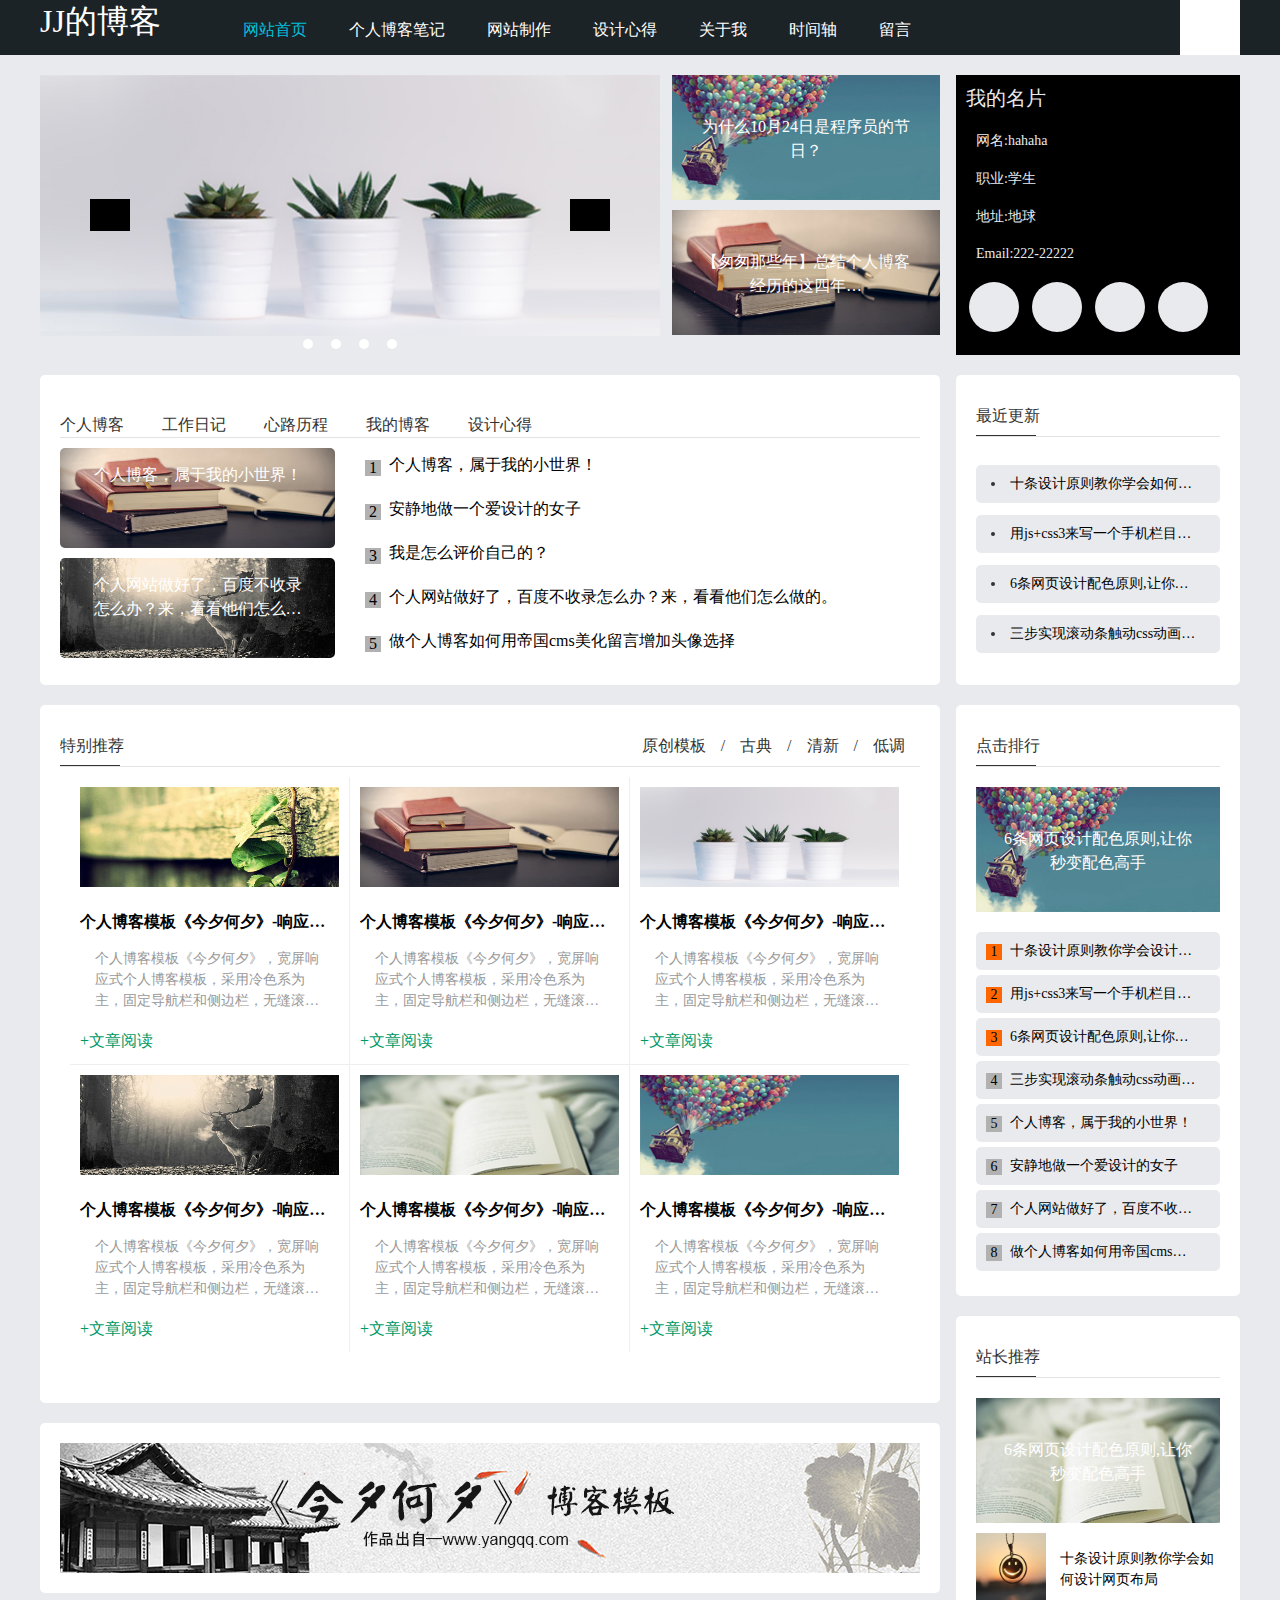
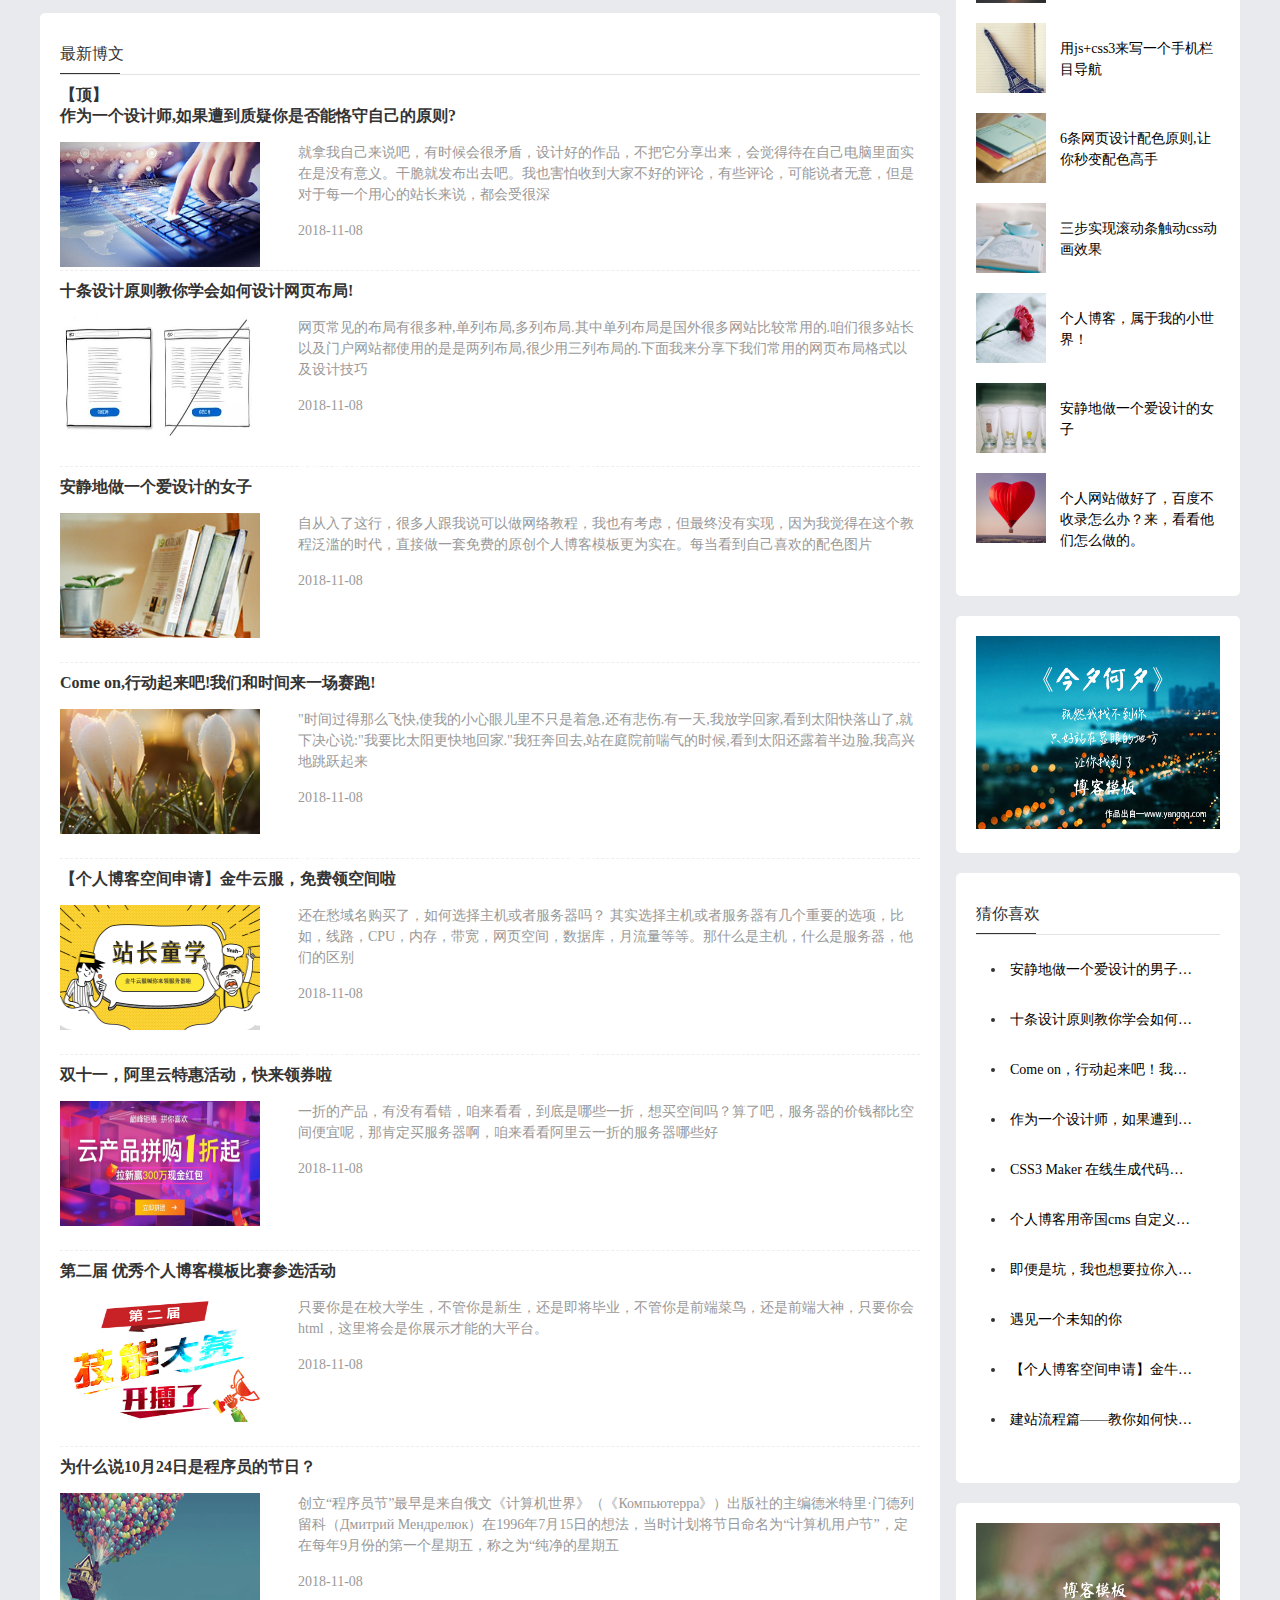
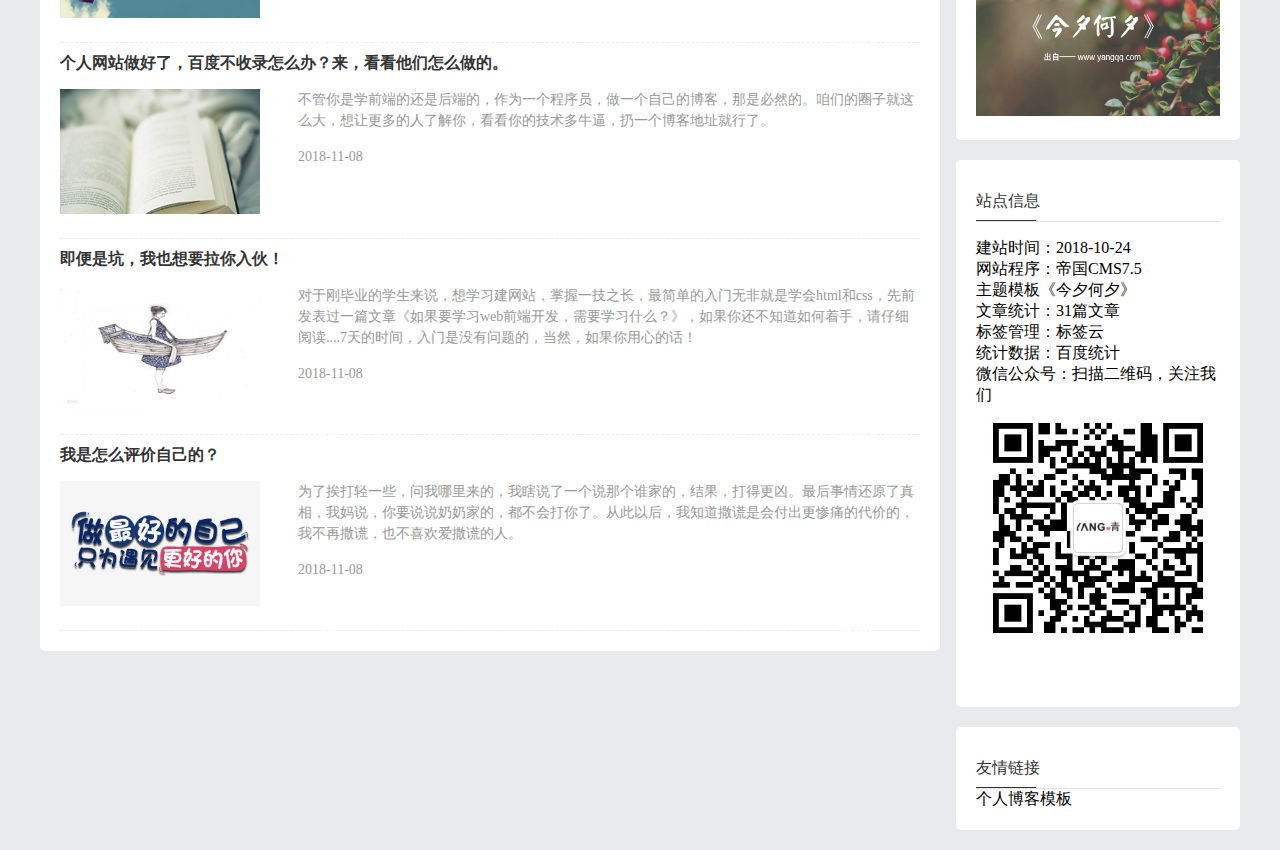
==== index.html @ 73eef1da "1" ====
<!DOCTYPE html>
<html lang="en">
<head>
    <meta charset="UTF-8">
    <title>个人博客</title>
    <link rel="stylesheet" href="./css/index.css">
</head>
<body>
<div class="header">
  <div class="headerBox">
      <h1 >JJ的博客</h1>
      <ul class="nav">
          <li><a href="" style="color:#00c1de">网站首页</a>
              <a href="">个人博客笔记</a>
              <a href="">网站制作</a>
              <a href="">设计心得</a>
              <a href="">关于我</a>
              <a href="">时间轴</a>
              <a href="">留言</a>
          </li>
      </ul>
      <div class="search"></div>
  </div>
</div>
<div class="banner">
    <div class="bannerLeft">
        <ul>
            <li><a href="">
                <img src="./image/3.jpg" alt=""></a></li>
            <div class="btnLeft"></div>
            <div class="btnRight"></div>
            <div class="btnList">
                <ul>
                <li></li>
                <li></li>
                <li></li>
                <li></li>
                </ul>
            </div>
        </ul>
    </div>
    <ul class="bannerMid">
        <li><a href="">
            <img src="./image/h1.jpg" alt="">
            <p>为什么10月24日是程序员的节日？</p>
        </a></li>
        <li><a href="">
            <img src="./image/2.jpg" alt="">
            <p>【匆匆那些年】总结个人博客经历的这四年…</p>
        </a></li>
    </ul>
    <div class="bannerRight">
        <h1>我的名片</h1>
        <p>网名:hahaha</p>
        <p>职业:学生</p>
        <p>地址:地球</p>
        <p>Email:222-22222</p>
        <ul class="bannerList">
            <li><a href="" class="button"></a></li>
            <li><a href="" class="button"></a></li>
            <li><a href="" class="button"></a></li>
            <li><a href="" class="button"></a></li>
        </ul>
    </div>
</div>
<div class="diary">
    <div class="diaryLeft">
        <ul class="diaryList">
        <li><a >个人博客</a></li>
        <li><a >工作日记</a></li>
        <li><a >心路历程</a></li>
        <li><a >我的博客</a></li>
        <li><a >设计心得</a></li>
        </ul>
        <div class="diaryTab">
            <ul class="tabImage">
                <li>
                    <a href>
                        <img src="./image/2.jpg" alt="">
                        <p>个人博客，属于我的小世界！</p>
                    </a>
                </li>
                <li>
                    <a href=>
                        <img src="./image/4.jpg" alt="">
                        <p>个人网站做好了，百度不收录怎么办？来，看看他们怎么做的</p>
                    </a>
                </li>
            </ul>
            <ul class="tabList">
                <li>个人博客，属于我的小世界！</li>
                <li>安静地做一个爱设计的女子</li>
                <li>我是怎么评价自己的？</li>
                <li>个人网站做好了，百度不收录怎么办？来，看看他们怎么做的。</li>
                <li>做个人博客如何用帝国cms美化留言增加头像选择</li>
            </ul>
        </div>
    </div>
    <div class="slide">
        <div class="title">最近更新</div>
        <div class="update">
            <ul class="updateList">
                <li>十条设计原则教你学会如何设计网页布局!</li>
                <li>用js+css3来写一个手机栏目导航</li>
                <li>6条网页设计配色原则,让你秒变配色高手</li>
                <li>三步实现滚动条触动css动画效果</li>
            </ul>
        </div>
    </div>
</div>
<div class="main">
    <div class="mainLeft">
        <div class="recommend">
            <div class="title">特别推荐
                <ul class="recommendTitle">
                    <li>原创模板</li><li>/</li>
                    <li>古典</li><li>/</li>
                    <li>清新</li><li>/</li>
                    <li>低调</li>
                </ul>
            </div>
            <ul class="recommendList">
                <li class="recommendThumb">
                    <a href=""><img src="./image/1.jpg" alt=""></a>
                    <h2>个人博客模板《今夕何夕》-响应式个人得得得得得得得得得</h2>
                    <p>个人博客模板《今夕何夕》，宽屏响应式个人博客模板，采用冷色系为主，固定导航栏和侧边栏，无缝滚动图片得得得得得得得得得得得得得得得得得得</p>
                    <a class="recommendRead">文章阅读</a>
                </li>
                <li class="recommendThumb">
                    <a href=""><img src="./image/2.jpg" alt=""></a>
                    <h2>个人博客模板《今夕何夕》-响应式个人得得得得得得得得得</h2>
                    <p>个人博客模板《今夕何夕》，宽屏响应式个人博客模板，采用冷色系为主，固定导航栏和侧边栏，无缝滚动图片得得得得得得得得得得得得得得得得得得</p>
                    <a class="recommendRead">文章阅读</a>
                </li>
                <li class="recommendThumb">
                    <a href=""><img src="./image/3.jpg" alt=""></a>
                    <h2>个人博客模板《今夕何夕》-响应式个人得得得得得得得得得</h2>
                    <p>个人博客模板《今夕何夕》，宽屏响应式个人博客模板，采用冷色系为主，固定导航栏和侧边栏，无缝滚动图片得得得得得得得得得得得得得得得得得得</p>
                    <a class="recommendRead">文章阅读</a>
                </li>
                <li class="recommendThumb">
                    <a href=""><img src="./image/4.jpg" alt=""></a>
                    <h2>个人博客模板《今夕何夕》-响应式个人得得得得得得得得得</h2>
                    <p>个人博客模板《今夕何夕》，宽屏响应式个人博客模板，采用冷色系为主，固定导航栏和侧边栏，无缝滚动图片得得得得得得得得得得得得得得得得得得</p>
                    <a class="recommendRead">文章阅读</a>
                </li>
                <li class="recommendThumb">
                    <a href=""><img src="./image/h2.jpg" alt=""></a>
                    <h2>个人博客模板《今夕何夕》-响应式个人得得得得得得得得得</h2>
                    <p>个人博客模板《今夕何夕》，宽屏响应式个人博客模板，采用冷色系为主，固定导航栏和侧边栏，无缝滚动图片得得得得得得得得得得得得得得得得得得</p>
                    <a class="recommendRead">文章阅读</a>
                </li>
                <li class="recommendThumb">
                    <a href=""><img src="./image/h1.jpg" alt=""></a>
                    <h2>个人博客模板《今夕何夕》-响应式个人得得得得得得得得得</h2>
                    <p>个人博客模板《今夕何夕》，宽屏响应式个人博客模板，采用冷色系为主，固定导航栏和侧边栏，无缝滚动图片得得得得得得得得得得得得得得得得得得</p>
                    <a class="recommendRead">文章阅读</a>
                </li>
            </ul>
        </div>
        <div class="mainMid">
            <a href><img src="./image/longad.jpg" alt=""></a>
        </div>
        <div class="whiteblog">
            <div class="title">最新博文</div>
            <ul class="blogList">
                <li class="blogBox">
                    <h2>
                        <b color="red">【顶】</b><p>作为一个设计师,如果遭到质疑你是否能恪守自己的原则?</p>
                    </h2>
                    <div class="blogContent">
                        <a href=""><img src="./image/01.jpg" alt=""></a>
                        <div>
                            <p>就拿我自己来说吧，有时候会很矛盾，设计好的作品，不把它分享出来，会觉得待在自己电脑里面实在是没有意义。干脆就发布出去吧。我也害怕收到大家不好的评论，有些评论，可能说者无意，但是对于每一个用心的站长来说，都会受很深 </p>
                            <div class="blogDate">
                                <p>2018-11-08</p>
                                <a href="">设计心得</a>
                                <a href="">阅读更多</a>
                            </div>
                        </div>
                    </div>
                </li>
                <li class="blogBox">
                    <h2>十条设计原则教你学会如何设计网页布局!</h2>
                    <div class="blogContent">
                        <a href=""><img src="./image/02.jpg" alt=""></a>
                        <div>
                            <p>网页常见的布局有很多种,单列布局,多列布局.其中单列布局是国外很多网站比较常用的.咱们很多站长以及门户网站都使用的是是两列布局,很少用三列布局的.下面我来分享下我们常用的网页布局格式以及设计技巧 </p>
                            <div class="blogDate">
                                <p>2018-11-08</p>
                                <a href="">设计心得</a>
                                <a href="">阅读更多</a>
                            </div>
                        </div>
                    </div>
                </li>
                <li class="blogBox">
                    <h2>安静地做一个爱设计的女子</h2>
                    <div class="blogContent">
                        <a href=""><img src="./image/03.jpg" alt=""></a>
                        <div>
                            <p>自从入了这行，很多人跟我说可以做网络教程，我也有考虑，但最终没有实现，因为我觉得在这个教程泛滥的时代，直接做一套免费的原创个人博客模板更为实在。每当看到自己喜欢的配色图片 </p>
                            <div class="blogDate">
                                <p>2018-11-08</p>
                                <a href="">设计心得</a>
                                <a href="">阅读更多</a>
                            </div>
                        </div>
                    </div>
                </li>
                <li class="blogBox">
                    <h2>Come on,行动起来吧!我们和时间来一场赛跑!</h2>
                    <div class="blogContent">
                        <a href=""><img src="./image/04.jpg" alt=""></a>
                        <div>
                            <p>"时间过得那么飞快,使我的小心眼儿里不只是着急,还有悲伤.有一天,我放学回家,看到太阳快落山了,就下决心说:"我要比太阳更快地回家."我狂奔回去,站在庭院前喘气的时候,看到太阳还露着半边脸,我高兴地跳跃起来 </p>
                            <div class="blogDate">
                                <p>2018-11-08</p>
                                <a href="">设计心得</a>
                                <a href="">阅读更多</a>
                            </div>
                        </div>
                    </div>
                </li>
                <li class="blogBox">
                    <h2>【个人博客空间申请】金牛云服，免费领空间啦</h2>
                    <div class="blogContent">
                        <a href=""><img src="./image/05.png" alt=""></a>
                        <div>
                            <p>还在愁域名购买了，如何选择主机或者服务器吗？
                                其实选择主机或者服务器有几个重要的选项，比如，线路，CPU，内存，带宽，网页空间，数据库，月流量等等。那什么是主机，什么是服务器，他们的区别 </p>
                            <div class="blogDate">
                                <p>2018-11-08</p>
                                <a href="">设计心得</a>
                                <a href="">阅读更多</a>
                            </div>
                        </div>
                    </div>
                </li>
                <li class="blogBox">
                    <h2>双十一，阿里云特惠活动，快来领券啦</h2>
                    <div class="blogContent">
                        <a href=""><img src="./image/06.png" alt=""></a>
                        <div>
                            <p>一折的产品，有没有看错，咱来看看，到底是哪些一折，想买空间吗？算了吧，服务器的价钱都比空间便宜呢，那肯定买服务器啊，咱来看看阿里云一折的服务器哪些好 </p>
                            <div class="blogDate">
                                <p>2018-11-08</p>
                                <a href="">设计心得</a>
                                <a href="">阅读更多</a>
                            </div>
                        </div>
                    </div>
                </li>
                <li class="blogBox">
                    <h2>第二届 优秀个人博客模板比赛参选活动</h2>
                    <div class="blogContent">
                        <a href=""><img src="./image/07.jpg" alt=""></a>
                        <div>
                            <p>只要你是在校大学生，不管你是新生，还是即将毕业，不管你是前端菜鸟，还是前端大神，只要你会html，这里将会是你展示才能的大平台。 </p>
                            <div class="blogDate">
                                <p>2018-11-08</p>
                                <a href class="xinde">设计心得</a>
                                <a href class="yuedu">阅读更多</a>
                            </div>
                        </div>
                    </div>
                </li>
                <li class="blogBox">
                    <h2>为什么说10月24日是程序员的节日？</h2>
                    <div class="blogContent">
                        <a href=""><img src="./image/h1.jpg" alt=""></a>
                        <div>
                            <p>创立“程序员节”最早是来自俄文《计算机世界》（《Компьютерра》）出版社的主编德米特里·门德列留科（Дмитрий Мендрелюк）在1996年7月15日的想法，当时计划将节日命名为“计算机用户节”，定在每年9月份的第一个星期五，称之为“纯净的星期五  </p>
                            <div class="blogDate">
                                <p>2018-11-08</p>
                                <a href class="xinde">设计心得</a>
                                <a href class="yuedu">阅读更多</a>
                            </div>
                        </div>
                    </div>
                </li>
                <li class="blogBox">
                    <h2>个人网站做好了，百度不收录怎么办？来，看看他们怎么做的。</h2>
                    <div class="blogContent">
                        <a href=""><img src="./image/h2.jpg" alt=""></a>
                        <div>
                            <p>不管你是学前端的还是后端的，作为一个程序员，做一个自己的博客，那是必然的。咱们的圈子就这么大，想让更多的人了解你，看看你的技术多牛逼，扔一个博客地址就行了。</p>
                            <div class="blogDate">
                                <p>2018-11-08</p>
                                <a href class="xinde">设计心得</a>
                                <a href class="yuedu">阅读更多</a>
                            </div>
                        </div>
                    </div>
                </li>
                <li class="blogBox">
                    <h2>即便是坑，我也想要拉你入伙！</h2>
                    <div class="blogContent">
                        <a href=""><img src="./image/08.jpg" alt=""></a>
                        <div>
                            <p>对于刚毕业的学生来说，想学习建网站，掌握一技之长，最简单的入门无非就是学会html和css，先前发表过一篇文章《如果要学习web前端开发，需要学习什么？》，如果你还不知道如何着手，请仔细阅读....7天的时间，入门是没有问题的，当然，如果你用心的话！ </p>
                            <div class="blogDate">
                                <p>2018-11-08</p>
                                <a href class="xinde">设计心得</a>
                                <a href class="yuedu">阅读更多</a>
                            </div>
                        </div>
                    </div>
                </li>
                <li class="blogBox">
                    <h2>我是怎么评价自己的？</h2>
                    <div class="blogContent">
                        <a href=""><img src="./image/09.jpg" alt=""></a>
                        <div>
                            <p>为了挨打轻一些，问我哪里来的，我瞎说了一个说那个谁家的，结果，打得更凶。最后事情还原了真相，我妈说，你要说说奶奶家的，都不会打你了。从此以后，我知道撒谎是会付出更惨痛的代价的，我不再撒谎，也不喜欢爱撒谎的人。</p>
                            <div class="blogDate">
                                <p>2018-11-08</p>
                                <a href class="xinde">设计心得</a>
                                <a href class="yuedu">阅读更多</a>
                            </div>
                        </div>
                    </div>
                </li>
            </ul>
        </div>
    </div>
    <div class ="mainRight">
        <div class="slide">
            <div class="title">点击排行</div>
            <div class="paihang">
                <a href>
                    <img src="./image/h1.jpg" alt="">
                    <p>6条网页设计配色原则,让你秒变配色高手</p>
                </a>
                <ul class="paihangList">
                    <li>十条设计原则教你学会设计网页</li>
                    <li>用js+css3来写一个手机栏目导航</li>
                    <li>6条网页设计配色原则,让你秒变配色高手</li>
                    <li>三步实现滚动条触动css动画效果</li>
                    <li>个人博客，属于我的小世界！</li>
                    <li>安静地做一个爱设计的女子</li>
                    <li>个人网站做好了，百度不收录怎么办？来，看看他们怎么做的。</li>
                    <li>做个人博客如何用帝国cms美化留言增加头像选择</li>
                </ul>
            </div>
        </div>
        <div class="slide">
            <div class="title">站长推荐</div>
            <div class="tuijian">
                <a href>
                    <img src="./image/h2.jpg" alt="">
                    <p>6条网页设计配色原则,让你秒变配色高手</p>
                </a>
                <ul class="tuijianList" >
                    <li>
                        <a href><img src="./image/text01.jpg" alt=""></a>
                        <p>十条设计原则教你学会如何设计网页布局</p>
                    </li>
                    <li>
                        <a href=""><img src="./image/text02.jpg" alt=""></a>
                        <p>用js+css3来写一个手机栏目导航</p>
                    </li>
                    <li>
                        <a href><img src="./image/text03.jpg" alt=""></a>
                        <p>6条网页设计配色原则,让你秒变配色高手</p>
                    </li>
                    <li>
                        <a href><img src="./image/text04.jpg" alt=""></a>
                        <p>三步实现滚动条触动css动画效果</p>
                    </li>
                    <li>
                        <a href><img src="./image/text05.jpg" alt=""></a>
                        <p>个人博客，属于我的小世界！</p>
                    </li>
                    <li>
                        <a href><img src="./image/text06.jpg" alt=""></a>
                        <p>安静地做一个爱设计的女子</p>
                    </li>
                    <li>
                        <a href><img src="./image/text07.jpg" alt=""></a>
                        <p>个人网站做好了，百度不收录怎么办？来，看看他们怎么做的。</p>
                    </li>
                </ul>
            </div>
        </div>
        <div class="slide">
            <div class="picture1">
                <a href=""><img src="./image/ad.jpg" alt=""></a>
            </div>
        </div>
        <div class="slide">
            <div class="title">猜你喜欢</div>
            <div class="like">
                <ul class="likeList" >
                    <li><a href>安静地做一个爱设计的男子</a></li>
                    <li><a href>十条设计原则教你学会如何设计网页布局！</a></li>
                    <li><a href>Come on，行动起来吧！我们和时间来一场赛跑！</a></li>
                    <li><a href>作为一个设计师，如果遭到质疑你是否能恪守自己的原则？</a></li>
                    <li><a href>CSS3 Maker 在线生成代码</a></li>
                    <li><a href>个人博客用帝国cms 自定义页面 灵动标签调用网站所有信息</a></li>
                    <li><a href>即便是坑，我也想要拉你入伙！</a></li>
                    <li><a href>遇见一个未知的你</a></li>
                    <li><a href>【个人博客空间申请】金牛云服，免费领空间啦</a></li>
                    <li><a href>建站流程篇——教你如何快速学会做网站</a></li>
                </ul>
            </div>
        </div>
        <div class="slide">
            <div class="picture2">
                <a href=""><img src="./image/ad02.jpg" alt=""></a>
            </div>
        </div>
        <div class="slide">
            <div class="title">站点信息</div>
            <div class="message">
                <ul class="messageList" >
                    <li>建站时间：2018-10-24</li>
                    <li>网站程序：帝国CMS7.5</li>
                    <li>主题模板《今夕何夕》</li>
                    <li>文章统计：31篇文章</li>
                    <li>标签管理：标签云</li>
                    <li>统计数据：百度统计</li>
                    <li>微信公众号：扫描二维码，关注我们</li>
                </ul>
                <a href=""><img src="./image/wxgzh.jpg" alt=""></a>
            </div>
        </div>
        <div class="slide">
            <div class="title">友情链接</div>
            <div class="link">
                <p>个人博客模板</p>
            </div>
        </div>
        <div style="clear: both"></div>
    </div>
</div>
</body>
</html>
---- css/index.css ----
*{
    margin: 0;
    padding: 0;
    list-style: none;
}
body{
    background: #e9eaed;
    font-family: 微软雅黑;
    font-size: 16px;
}
a{
    text-decoration: none;
    margin-right: 38px;
    line-height: 60px;;
    color: #ffffff;
}
img{
    width: 100%;
    height: 100%;
}
.header{
    width: 100%;
    height: 55px;
    background: #1c2327;
}
.headerBox{
    width: 1200px;
    height: 100%;
    margin: 0 auto;
}
.headerBox h1{
    height: 100%;
    float: left;
    margin-right: 82px;
    font-weight: normal;
    color: #ffffff;

}
.headerBox .nav{
    height: 100%;
    float: left;
}
.nav li{
    height: 100%;
    float: left;
}
.nav li a:hover{
    color: #00c1de;
}
.headerBox .search{
    width: 60px;
    height: 100%;
    background: #ffffff;
    float: right;
}
/*header*/
.banner{
    width:1200px ;
    height: 280px;
    margin: 20px auto;
    border-radius: 5px;
}
.banner .bannerLeft{
    width: 620px;
    height: 100%;
    margin-right: 12px;
    float: left;
    position: relative;
}
.bannerLeft li{
    width: 100%;
    height: 100%;
}
.bannerLeft li a{
    width: 100%;
    height: 100%;
    display: block;
}
.btnLeft , .btnRight{
    width: 40px;
    height: 32px;
    position: absolute;
    top: 50%;
    margin-top: -16px;
    coursor:pointer;
    background: black;
}
.btnRight{
    right:50px;
}
.btnLeft{
    left: 50px;
}
.btnList{
    width: 100%;
    height: 26px;
    position: absolute;
    line-height: 40px;
    bottom: 5px;
    text-align: center;
    z-index: 4;
}
.btnList li{
    display: inline-block;
    width: 10px;
    height: 10px;
    border-radius: 10px;
    margin: 0 7px;
    background: white;
    cursor: pointer;
    text-indent: -9999px;
}
.banner .bannerMid{
    height: 100%;
    margin-right: 16px;
    float: left;
    position: relative;
}
.bannerMid li {
    width: 268px;
    height: 125px;
    background: #ffffff;
    margin-bottom: 10px;
}
.bannerMid li a{
    width: 100%;
    height: 125px;
    display: block;
    position: absolute;
    overflow: hidden;
}
.bannerMid  li a:hover img{
    transform: scale(1.2,1.2);
}
.bannerMid li a img{
    trandition:transform .2s liner;
}
.bannerMid li p{
    width: 80%;
    height: 48px;
    font-size: 16px;
    line-height: 1.5;
    display: -webkit-box;
    -webkit-box-orient: vertical;
    -webkit-line-clamp:2;
    overflow: hidden;
    text-align: center;
    position: relative;
    left: 0;
    right: 0;
    top: -110px;
    bottom: 0;
    margin:auto ;
}
.banner .bannerRight{
    width: 284px;
    height: 100%;
    background: black;
    float: right;
}
.bannerRight h1{
    color: #e9eaed;
    margin: 10px 10px;
    font-size: 20px;
    font-weight: normal;
}
.bannerRight p{
    color: #e9eaed;
    font-size: 14px;
    margin:20px;
}
.bannerRight .bannerList{
    width: 100%;
    height: 50px;
}
.bannerList li{
    width: 50px;
    height: 50px;
    border-radius: 50%;
    float: left;
    background: #e9eaed;
    margin-left: 13px;
}
/*banner*/
.diary{
    width: 1200px;
    height: 310px;
    margin: 0 auto 20px;
}
.diary .diaryLeft{
    width: 860px;
    height: 270px;
    background: #ffffff;
    float: left;
    border-radius: 5px;
    padding: 20px;
}
.diaryList {
    border-bottom: 1px solid #e4e3e3;
    overflow: hidden;
}
.diaryList li{
    height: 42px;
    line-height: 42px;
    float: left;
}
.diaryList li a{
    color: #333333;
}
.diaryTab{
    width: 100%;
    height: 220px;
    margin-top: 10px;

}
.tabImage{
    width:275px ;
    height: 100%;
    float: left;
}
.tabImage li{
    height: 100px;
    margin-bottom: 10px;
    border-radius: 5px;
    overflow: hidden;
}
.tabImage  li a:hover img{
    transform: scale(1.2,1.2);
}
.tabImage a p{
    width: 80%;
    height: 48px;/*16*1.5*/
    font-size: 16px;
    line-height: 1.5;
    display: -webkit-box;
    -webkit-box-orient: vertical;
    -webkit-line-clamp:2;
    overflow: hidden;
    text-align: center;
    position: relative;
    left: 0;
    right: 0;
    top: -110px;
    bottom: 0;
    margin:auto ;
}
.tabList{
    width:565px ;
    height: 100%;
    float: right;
}
.tabList li{
    height: 34px;
    margin-bottom: 10px;
    border-radius: 5px;
    position: relative;
    padding-left: 34px;
    line-height: 34px;
}
.tabList >li::before{
    content: "1";
    width: 16px;
    height: 16px;
    background: #b1b1b1;
    display: block;
    position: absolute;
    top: 12px;
    left: 10px;
    text-align: center;
    line-height: 16px;
}
.tabList >li:nth-child(2)::before{
    content: "2";
}
.tabList >li:nth-child(3)::before{
    content: "3";
}
.tabList >li:nth-child(4)::before{
    content: "4";
}
.tabList >li:nth-child(5)::before{
    content: "5";
}
.slide{
    width: 244px;
    background: #ffffff;
    float: right;
    border-radius: 5px;
    padding: 20px;
    margin-bottom: 20px;
}
.title{
    height: 41px;
    border-bottom: 1px solid #e4e3e3;
    line-height: 41px;
    color: #333333;
    font-size: 16px;
    overflow: hidden;
    position: relative;

}
.title::before{
    content:" ";
    width: 60px;
    height: 2px;
    position: absolute;
    left: 0;
    top: 40px;
    background: #333333;
}
.update{
    padding-top: 16px;
    padding-bottom: 12px;
    position: relative;
}
.updateList li{
    height: 38px;
    margin-top: 12px;
    background: #e9eaed;
    border-radius: 5px;
    padding: 0 20px 0 34px;
    position: relative;
    white-space: nowrap;
    overflow: hidden;
    text-overflow: ellipsis;
    line-height: 38px;
    font-size: 14px;
}
.updateList>li::before{
    content: " ";
    width: 4px;
    height: 4px;
    background: #333333;
    display: block;
    border-radius: 50%;
    position: absolute;
    top: 17px;
    left: 15px;
}
/*diary*/
.main{
    width: 1200px;
    height: auto;
    margin-left: auto;
    margin-right: auto;
}
.mainLeft{
    width: 900px;
    height: auto;
    min-height: 600px;
    float: left;
}
.recommend{
    background: #ffffff;
    height: 658px;
    padding: 20px;
    border-radius: 5px;
}
.recommend .recommendTitle{
    float: right;
}
.recommendTitle li{
    float: left;
    margin-right: 15px;
}
.recommend .recommendList{
    height: 576px;
    margin: 10px 10px;
    float: left;
}
.recommendList li{
    width: 259px;
    height: 267px;
    float: left;
    border-right:1px solid #eeeeee;
    border-bottom: 1px solid #eeeeee;
}
.recommendList .recommendThumb{
    display: block;
    padding: 10px;
}
.recommendList >li >a >img{
    height: 100px;
}
.recommendList >li >h2{
    font-size: 16px;
    white-space: nowrap;
    overflow: hidden;
    text-overflow: ellipsis;
}
.recommendList >li >p{
    height: 63px;
    margin: 15px 15px 0 15px ;
    color: #999999;
    font-size: 14px;
    line-height: 1.5;
    display: -webkit-box;
    -webkit-box-orient: vertical;
    -webkit-line-clamp:3;
    overflow: hidden;
}
.recommendRead::before{
    content: '+';
}
.recommendList .recommendRead{
    /*margin-top: 10px;*/
    font-size: 16px;
    color: #009966;
}
.recommendList >li:nth-child(3n){
    border-right: none;
}
.recommendList >li:nth-last-child(1){
    border-bottom: none;
}
.recommendList >li:nth-last-child(2){
    border-bottom: none;
}
.recommendList >li:nth-last-child(3){
     border-bottom: none;
 }
/*recommend*/
.mainMid{
    width: 900px;
    height: 170px;
    background: white;
    margin-top: 20px;
    float: left;
    border-radius: 5px;
}
.mainMid a{
    width: 860px ;
    height: 130px;
    padding: 20px 20px;
    display: block;
}
.mainLeft .whiteblog{
    height: auto;
    margin-top:20px ;
    padding: 20px;
    background: #ffffff;
    border-radius: 5px;
    float: left;
}
.blogList li{
    height: 225px;
    margin-top: 10px;
    float: left;
    padding-bottom: 20px;
    border-bottom: 1px dashed #eeeeee;
}
.whiteblog .blogBox{
    height: 165px;
}
.blogList li h2{
    font-size: 16px;
    color: #333333;
    text-decoration: none;
}
.bolgBox li h2 b{
    color: red;
    float: left;
}
.bolgBox li h2 p{
    float: right;
}
.blogBox .blogContent{
    height: 125px;
    margin-top: 15px;
}
.blogContent a{
    width: 200px;
    height: 125px;
    float: left;
}
.blogContent p{
    margin: 15px 0;
    color: #999999;
    font-size: 14px;
    line-height: 1.5;
    display: -webkit-box;
    -webkit-box-orient: vertical;
    -webkit-line-clamp:3;
    overflow: hidden;
}
.blogDate .xinde{
     width: 76px;
     margin: 0 20px;
     float: left;
 }
.blogContent .yuedu{
    width: 80px;
    margin: 0 20px;
    float:right;
}
.mainRight{
    width: 284px;
    height: auto;
    background: #e9eaed;
    float: right;
}
.paihang{
    margin-top: 20px;
    position: relative;
}
.paihang a{
    width: 100%;
    height: 125px;
    margin-bottom: 20px;
    display: block;
    position: relative;
    overflow: hidden;
}
.paihang a:hover img{
    transform: scale(1.2,1.2);
}
.paihang a p{
    width: 80%;
    height: 48px;
    font-size: 16px;
    line-height: 1.5;
    display: -webkit-box;
    -webkit-box-orient: vertical;
    -webkit-line-clamp:2;
    overflow: hidden;
    text-align: center;
    position: relative;
    left: 0;
    right: 0;
    top: -110px;
    bottom: 0;
    margin:auto ;
}
.paihangList li{
    height: 38px;
    background: #e9eaed;
    border-radius: 5px;
    padding: 0 20px 0 34px;
    position: relative;
    white-space: nowrap;
    overflow: hidden;
    text-overflow: ellipsis;
    line-height: 38px;
    font-size: 14px;
    margin-bottom:5px;
}
.paihangList >li::before{
    content: "1";
    width: 16px;
    height: 16px;
    background: #b1b1b1;
    display: block;
    position: absolute;
    top: 12px;
    left: 10px;
    text-align: center;
    line-height: 16px;
}
.paihangList >li:first-child::before{
    background: #ff6600;
}
.paihangList >li:nth-child(2)::before{
    content: "2";
    background: #ff6600;
}
.paihangList >li:nth-child(3)::before{
    content: "3";
    background: #ff6600;
}
.paihangList >li:nth-child(4)::before{
    content: "4";
}
.paihangList >li:nth-child(5)::before{
    content: "5";
}
.paihangList >li:nth-child(6)::before{
    content: "6";
}
.paihangList >li:nth-child(7)::before{
    content: "7";
}
.paihangList >li:nth-child(8)::before{
    content: "8";
}
.tuijian{
    margin-top: 20px;
    position: relative;
}
.tuijian a{
    width: 100%;
    height: 125px;
    margin-bottom: 10px;
    display: block;
    position: relative;
    overflow: hidden;
}
.tuijian a p{
    width: 80%;
    height: 48px;
    font-size: 16px;
    line-height: 1.5;
    display: -webkit-box;
    -webkit-box-orient: vertical;
    -webkit-line-clamp:2;
    overflow: hidden;
    text-align: center;
    position: relative;
    left: 0;
    right: 0;
    top: -110px;
    bottom: 0;
    margin:auto ;
}
.tuijian a:hover img{
    transform: scale(1.2,1.2);
}
.tuijianList li{
    width: 244px;
    margin-bottom: 10px;
    overflow: hidden;
}
.tuijianList li a{
    height: 70px;
    width: 70px;
    float: left;
    margin-right: 10px;
}
.tuijianList li p{
    width: 160px;
    height: 100%;
    float: right;
    display: block;
    overflow: hidden;
    margin: 15px 0;
    color: black;
    font-size: 14px;
    line-height: 1.5;
    -webkit-box-orient: vertical;
}
.mainRight .picture1{
    width: 100%;
    height: auto;
    background: white;
}
.picture1 a{
    line-height: 0;
}
.picture1 img{
    width: 244px;
    height: 193px;
}
.like{
    padding-top: 16px;
    padding-bottom: 12px;
    position: relative;
}
.likeList li{
    height: 38px;
    margin-bottom: 12px;
    /*background: #e9eaed;*/
    padding: 0 20px 0 34px;
    position: relative;
    white-space: nowrap;
    overflow: hidden;
    text-overflow: ellipsis;
    font-size: 14px;
}
.likeList>li::before{
    content: " ";
    width: 4px;
    height: 4px;
    background: #333333;
    display: block;
    border-radius: 50%;
    position: absolute;
    top: 17px;
    left: 15px;
}
.likeList li a{
    color: black;
    line-height: 38px;
}
.message{
    padding-top: 16px;
    padding-bottom: 12px;
    position: relative;
}
.messagelist{

}
.message a{
    width: 194px;
    height: 194px;
}
.mainRight .picture2{
    width: 100%;
    height: auto;
    background: white;
}
.picture2 a{
    line-height: 0;
}
.picture2 img{
    width: 244px;
    height: 193px;
}
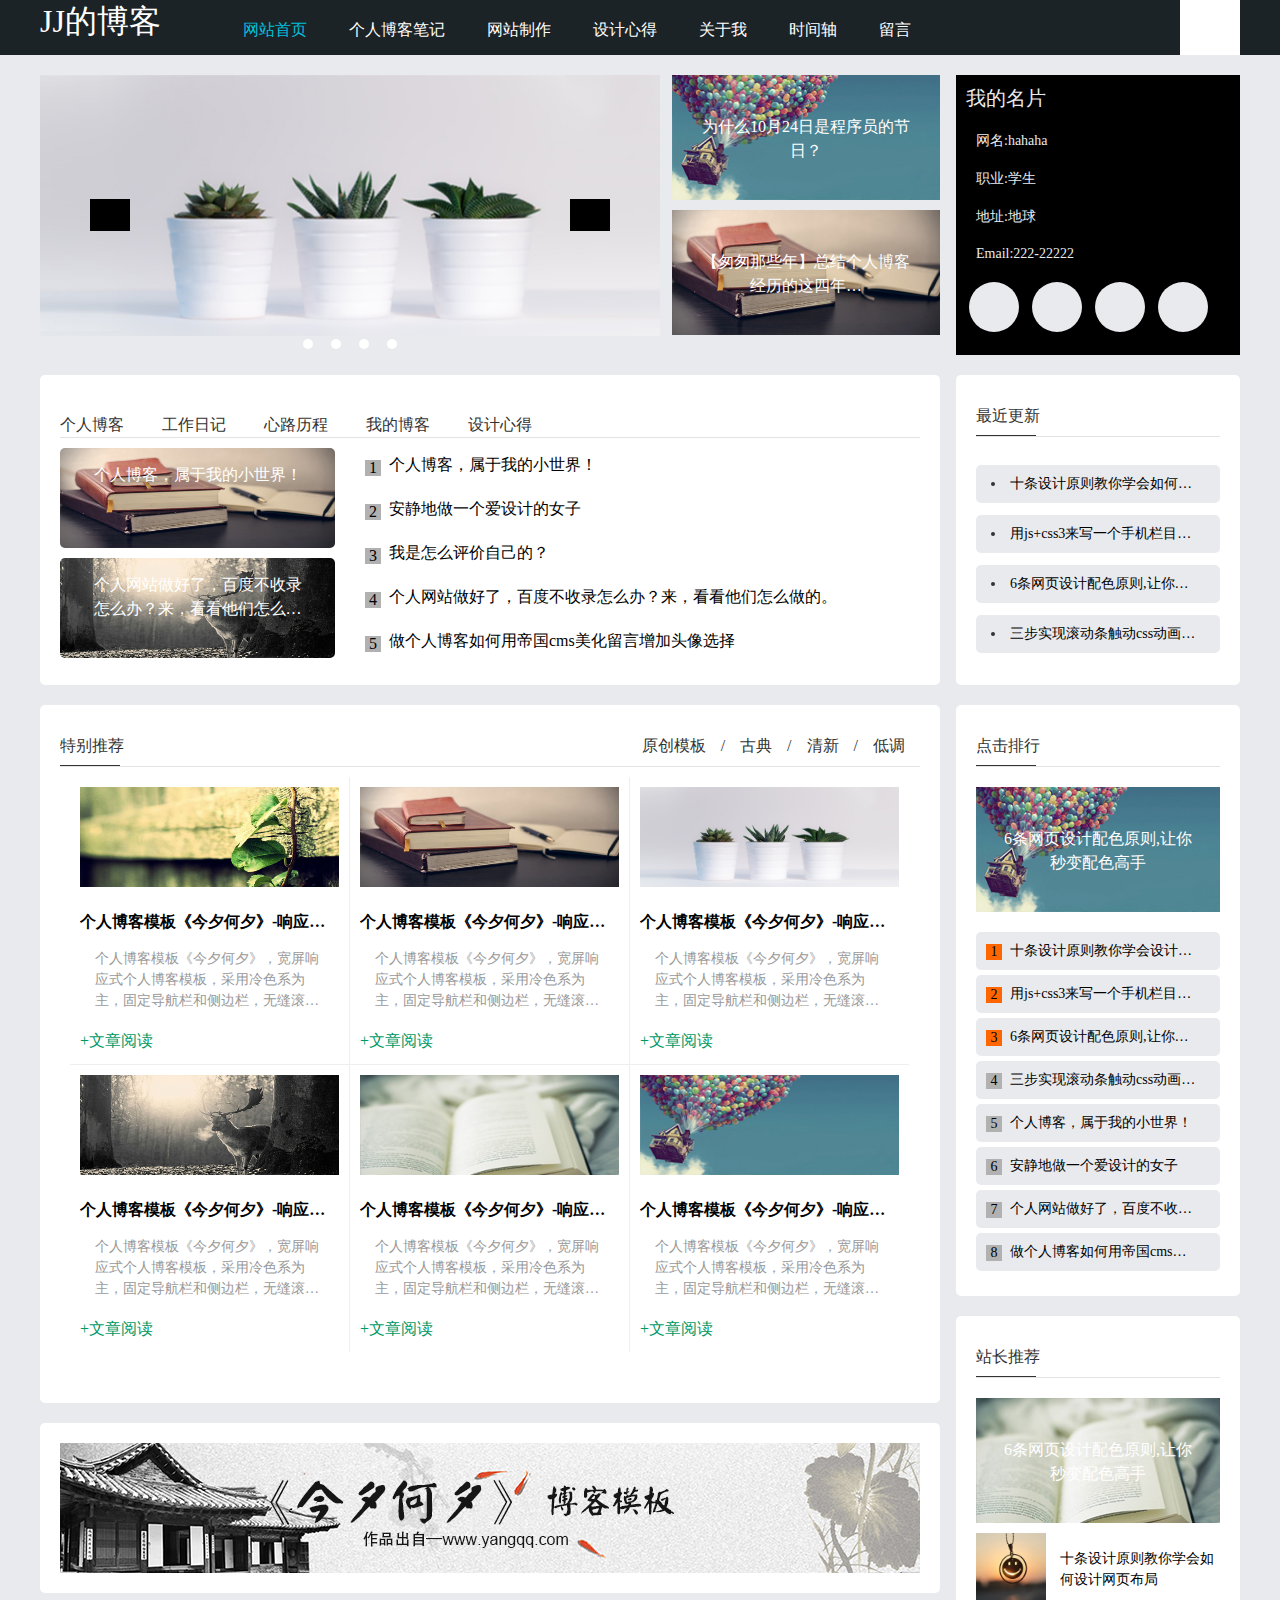
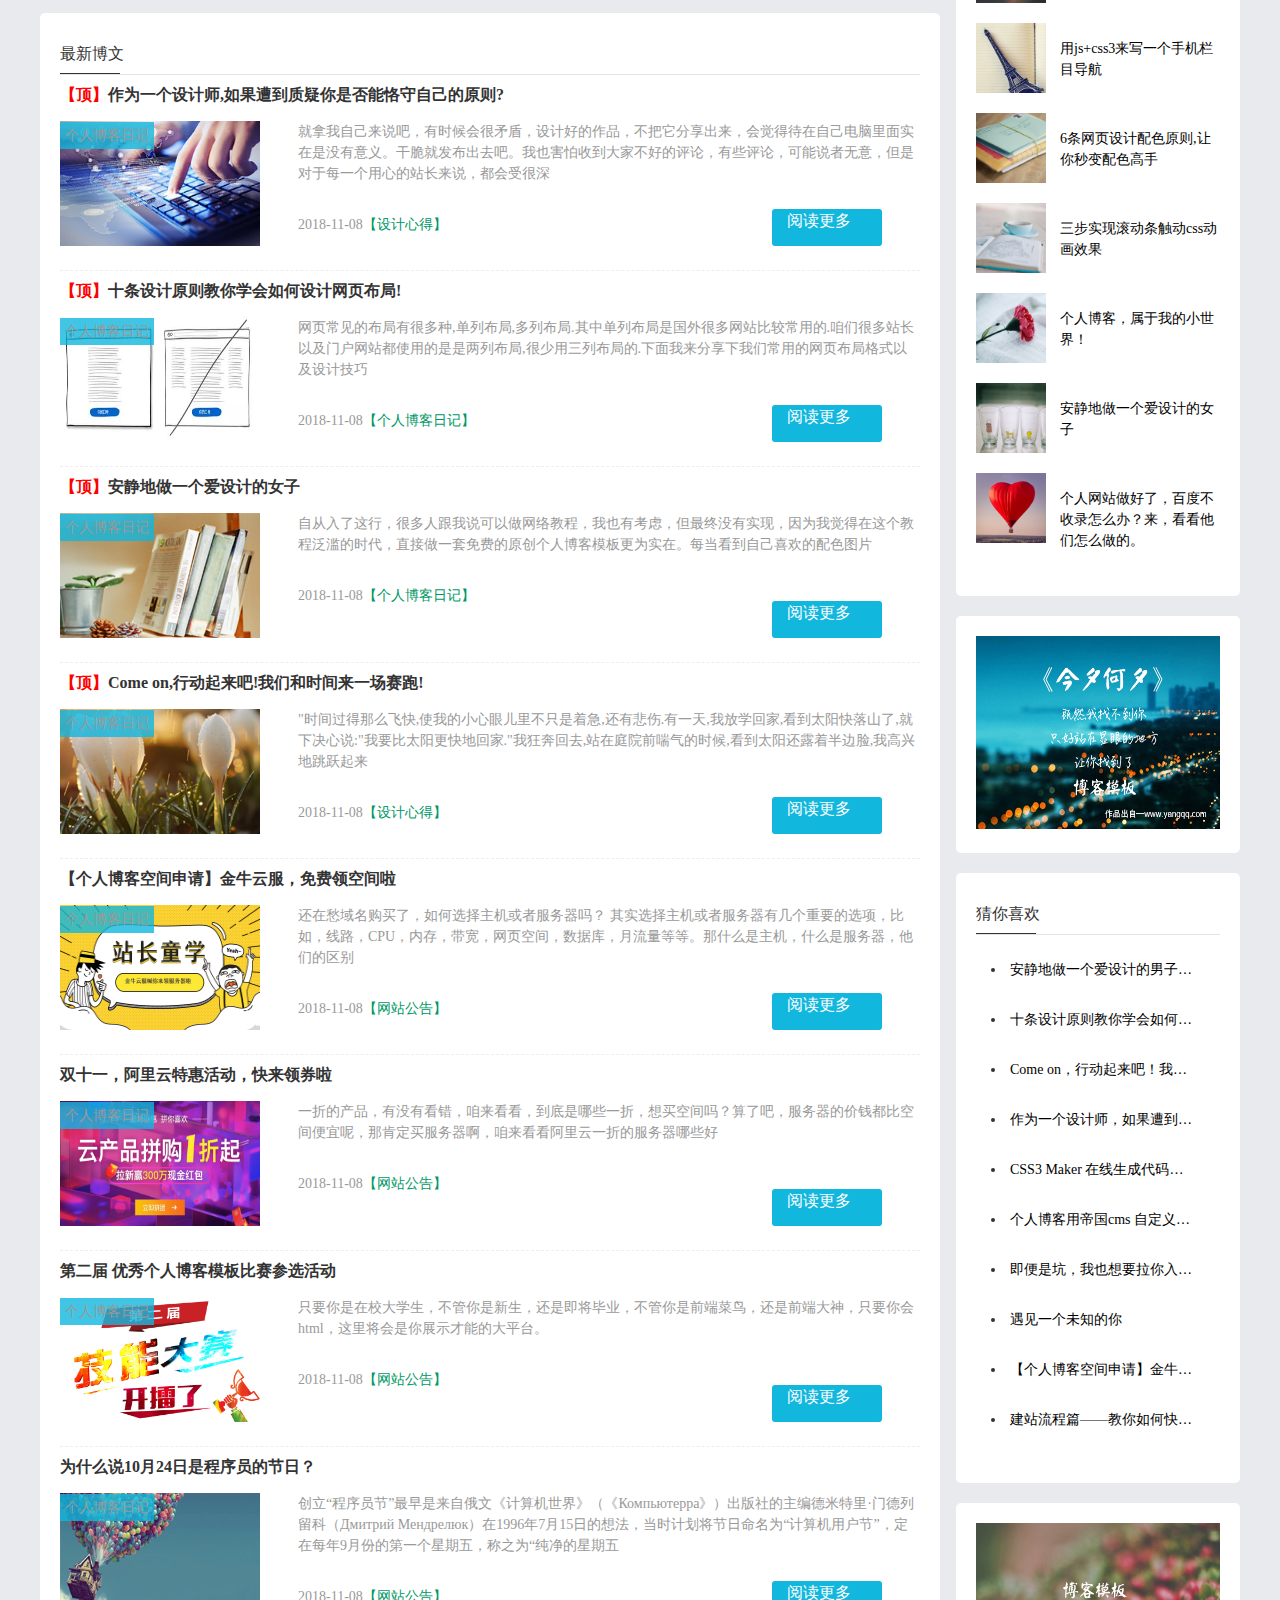
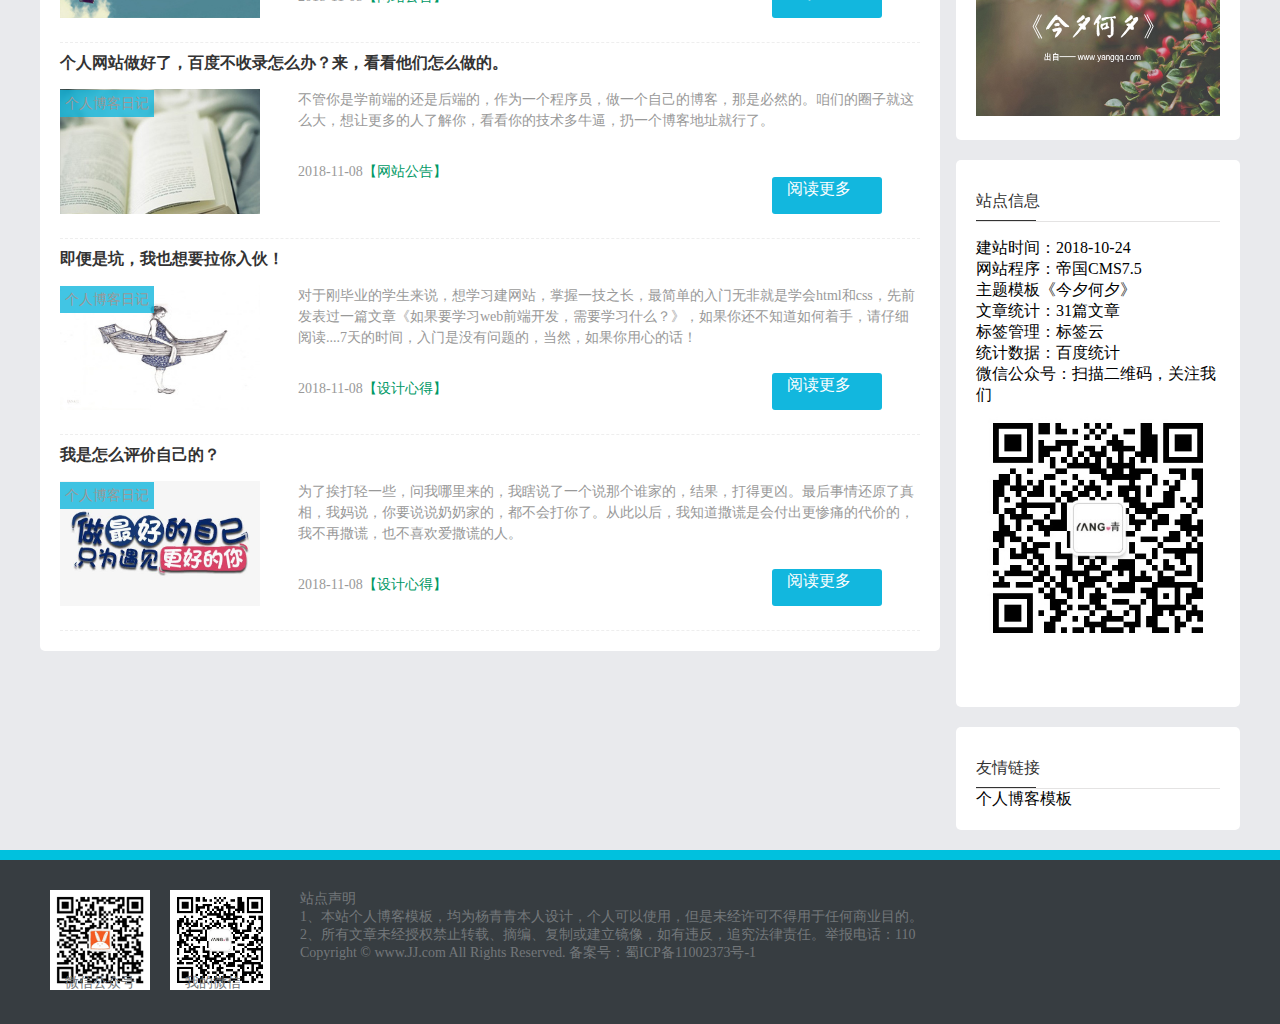
==== commit 81695ec9: "speech" ====
--- a/index.html
+++ b/index.html
@@ -12,11 +12,11 @@
       <ul class="nav">
           <li><a href="" style="color:#00c1de">网站首页</a>
               <a href="">个人博客笔记</a>
-              <a href="">网站制作</a>
-              <a href="">设计心得</a>
-              <a href="">关于我</a>
-              <a href="">时间轴</a>
-              <a href="">留言</a>
+              <a href="tool.html">网站制作</a>
+              <a href="second.html">设计心得</a>
+              <a href="about me.html">关于我</a>
+              <a href="time axis.html">时间轴</a>
+              <a href="message board.html">留言</a>
           </li>
       </ul>
       <div class="search"></div>
@@ -166,157 +166,199 @@
             <ul class="blogList">
                 <li class="blogBox">
                     <h2>
-                        <b color="red">【顶】</b><p>作为一个设计师,如果遭到质疑你是否能恪守自己的原则?</p>
-                    </h2>
-                    <div class="blogContent">
-                        <a href=""><img src="./image/01.jpg" alt=""></a>
-                        <div>
-                            <p>就拿我自己来说吧，有时候会很矛盾，设计好的作品，不把它分享出来，会觉得待在自己电脑里面实在是没有意义。干脆就发布出去吧。我也害怕收到大家不好的评论，有些评论，可能说者无意，但是对于每一个用心的站长来说，都会受很深 </p>
-                            <div class="blogDate">
-                                <p>2018-11-08</p>
-                                <a href="">设计心得</a>
-                                <a href="">阅读更多</a>
-                            </div>
-                        </div>
-                    </div>
-                </li>
-                <li class="blogBox">
-                    <h2>十条设计原则教你学会如何设计网页布局!</h2>
-                    <div class="blogContent">
-                        <a href=""><img src="./image/02.jpg" alt=""></a>
-                        <div>
-                            <p>网页常见的布局有很多种,单列布局,多列布局.其中单列布局是国外很多网站比较常用的.咱们很多站长以及门户网站都使用的是是两列布局,很少用三列布局的.下面我来分享下我们常用的网页布局格式以及设计技巧 </p>
-                            <div class="blogDate">
-                                <p>2018-11-08</p>
-                                <a href="">设计心得</a>
-                                <a href="">阅读更多</a>
-                            </div>
-                        </div>
-                    </div>
-                </li>
-                <li class="blogBox">
-                    <h2>安静地做一个爱设计的女子</h2>
-                    <div class="blogContent">
-                        <a href=""><img src="./image/03.jpg" alt=""></a>
-                        <div>
-                            <p>自从入了这行，很多人跟我说可以做网络教程，我也有考虑，但最终没有实现，因为我觉得在这个教程泛滥的时代，直接做一套免费的原创个人博客模板更为实在。每当看到自己喜欢的配色图片 </p>
-                            <div class="blogDate">
-                                <p>2018-11-08</p>
-                                <a href="">设计心得</a>
-                                <a href="">阅读更多</a>
-                            </div>
-                        </div>
-                    </div>
-                </li>
-                <li class="blogBox">
-                    <h2>Come on,行动起来吧!我们和时间来一场赛跑!</h2>
-                    <div class="blogContent">
-                        <a href=""><img src="./image/04.jpg" alt=""></a>
+                        <p><span style="color: red">【顶】</span>作为一个设计师,如果遭到质疑你是否能恪守自己的原则?</p>
+                    </h2>
+                    <div class="blogContent">
+                        <a href class="Image">
+                            <p>个人博客日记</p>
+                            <img src="./image/01.jpg" alt="">
+                        </a>
+                        <div>
+                            <p>就拿我自己来说吧，有时候会很矛盾，设计好的作品，不把它分享出来，会觉得待在自己电脑里面实在是没有意义。干脆就发布出去吧。我也害怕收到大家不好的评论，有些评论，可能说者无意，但是对于每一个用心的站长来说，都会受很深  </p>
+                            <div class="blogDate">
+                                <p>2018-11-08<span>【设计心得】</span></p>
+                                <a href="">阅读更多</a>
+                            </div>
+                        </div>
+                    </div>
+                </li>
+                <li class="blogBox">
+                    <h2>
+                        <p><span style="color: red">【顶】</span>十条设计原则教你学会如何设计网页布局!</p>
+                    </h2>
+                    <div class="blogContent">
+                        <a href class="Image">
+                            <p>个人博客日记</p>
+                            <img src="./image/02.jpg" alt="">
+                        </a>
+                        <div>
+                            <p>网页常见的布局有很多种,单列布局,多列布局.其中单列布局是国外很多网站比较常用的.咱们很多站长以及门户网站都使用的是是两列布局,很少用三列布局的.下面我来分享下我们常用的网页布局格式以及设计技巧  </p>
+                            <div class="blogDate">
+                                <p>2018-11-08<span>【个人博客日记】</span></p>
+                                <a href="">阅读更多</a>
+                            </div>
+                        </div>
+                    </div>
+                </li>
+                <li class="blogBox">
+                    <h2>
+                        <p><span style="color: red">【顶】</span>安静地做一个爱设计的女子</p>
+                    </h2>
+                    <div class="blogContent">
+                        <a href class="Image">
+                            <p>个人博客日记</p>
+                            <img src="./image/03.jpg" alt="">
+                        </a>
+                        <div>
+                            <p>自从入了这行，很多人跟我说可以做网络教程，我也有考虑，但最终没有实现，因为我觉得在这个教程泛滥的时代，直接做一套免费的原创个人博客模板更为实在。每当看到自己喜欢的配色图片  </p>
+                            <div class="blogDate">
+                                <p>2018-11-08<span>【个人博客日记】</span></p>
+                                <a href="">阅读更多</a>
+                            </div>
+                        </div>
+                    </div>
+                </li>
+                <li class="blogBox">
+                    <h2>
+                        <p><span style="color: red">【顶】</span>Come on,行动起来吧!我们和时间来一场赛跑!</p>
+                    </h2>
+                    <div class="blogContent">
+                        <a href class="Image">
+                            <p>个人博客日记</p>
+                            <img src="./image/04.jpg" alt="">
+                        </a>
                         <div>
                             <p>"时间过得那么飞快,使我的小心眼儿里不只是着急,还有悲伤.有一天,我放学回家,看到太阳快落山了,就下决心说:"我要比太阳更快地回家."我狂奔回去,站在庭院前喘气的时候,看到太阳还露着半边脸,我高兴地跳跃起来 </p>
                             <div class="blogDate">
-                                <p>2018-11-08</p>
-                                <a href="">设计心得</a>
-                                <a href="">阅读更多</a>
-                            </div>
-                        </div>
-                    </div>
-                </li>
-                <li class="blogBox">
-                    <h2>【个人博客空间申请】金牛云服，免费领空间啦</h2>
-                    <div class="blogContent">
-                        <a href=""><img src="./image/05.png" alt=""></a>
+                                <p>2018-11-08<span>【设计心得】</span></p>
+                                <a href="">阅读更多</a>
+                            </div>
+                        </div>
+                    </div>
+                </li>
+                <li class="blogBox">
+                    <h2>
+                        <p>【个人博客空间申请】金牛云服，免费领空间啦</p>
+                    </h2>
+                    <div class="blogContent">
+                        <a href class="Image">
+                            <p>个人博客日记</p>
+                            <img src="./image/05.png" alt="">
+                        </a>
                         <div>
                             <p>还在愁域名购买了，如何选择主机或者服务器吗？
-                                其实选择主机或者服务器有几个重要的选项，比如，线路，CPU，内存，带宽，网页空间，数据库，月流量等等。那什么是主机，什么是服务器，他们的区别 </p>
-                            <div class="blogDate">
-                                <p>2018-11-08</p>
-                                <a href="">设计心得</a>
-                                <a href="">阅读更多</a>
-                            </div>
-                        </div>
-                    </div>
-                </li>
-                <li class="blogBox">
-                    <h2>双十一，阿里云特惠活动，快来领券啦</h2>
-                    <div class="blogContent">
-                        <a href=""><img src="./image/06.png" alt=""></a>
-                        <div>
-                            <p>一折的产品，有没有看错，咱来看看，到底是哪些一折，想买空间吗？算了吧，服务器的价钱都比空间便宜呢，那肯定买服务器啊，咱来看看阿里云一折的服务器哪些好 </p>
-                            <div class="blogDate">
-                                <p>2018-11-08</p>
-                                <a href="">设计心得</a>
-                                <a href="">阅读更多</a>
-                            </div>
-                        </div>
-                    </div>
-                </li>
-                <li class="blogBox">
-                    <h2>第二届 优秀个人博客模板比赛参选活动</h2>
-                    <div class="blogContent">
-                        <a href=""><img src="./image/07.jpg" alt=""></a>
-                        <div>
-                            <p>只要你是在校大学生，不管你是新生，还是即将毕业，不管你是前端菜鸟，还是前端大神，只要你会html，这里将会是你展示才能的大平台。 </p>
-                            <div class="blogDate">
-                                <p>2018-11-08</p>
-                                <a href class="xinde">设计心得</a>
-                                <a href class="yuedu">阅读更多</a>
-                            </div>
-                        </div>
-                    </div>
-                </li>
-                <li class="blogBox">
-                    <h2>为什么说10月24日是程序员的节日？</h2>
-                    <div class="blogContent">
-                        <a href=""><img src="./image/h1.jpg" alt=""></a>
-                        <div>
-                            <p>创立“程序员节”最早是来自俄文《计算机世界》（《Компьютерра》）出版社的主编德米特里·门德列留科（Дмитрий Мендрелюк）在1996年7月15日的想法，当时计划将节日命名为“计算机用户节”，定在每年9月份的第一个星期五，称之为“纯净的星期五  </p>
-                            <div class="blogDate">
-                                <p>2018-11-08</p>
-                                <a href class="xinde">设计心得</a>
-                                <a href class="yuedu">阅读更多</a>
-                            </div>
-                        </div>
-                    </div>
-                </li>
-                <li class="blogBox">
-                    <h2>个人网站做好了，百度不收录怎么办？来，看看他们怎么做的。</h2>
-                    <div class="blogContent">
-                        <a href=""><img src="./image/h2.jpg" alt=""></a>
+                                其实选择主机或者服务器有几个重要的选项，比如，线路，CPU，内存，带宽，网页空间，数据库，月流量等等。那什么是主机，什么是服务器，他们的区别  </p>
+                            <div class="blogDate">
+                                <p>2018-11-08<span>【网站公告】</span></p>
+                                <a href="">阅读更多</a>
+                            </div>
+                        </div>
+                    </div>
+                </li>
+                <li class="blogBox">
+                    <h2>
+                        <p>双十一，阿里云特惠活动，快来领券啦</p>
+                    </h2>
+                    <div class="blogContent">
+                        <a href class="Image">
+                            <p>个人博客日记</p>
+                            <img src="./image/06.png" alt="">
+                        </a>
+                        <div>
+                            <p>一折的产品，有没有看错，咱来看看，到底是哪些一折，想买空间吗？算了吧，服务器的价钱都比空间便宜呢，那肯定买服务器啊，咱来看看阿里云一折的服务器哪些好  </p>
+                            <div class="blogDate">
+                                <p>2018-11-08<span>【网站公告】</span></p>
+                                <a href="">阅读更多</a>
+                            </div>
+                        </div>
+                    </div>
+                </li>
+                <li class="blogBox">
+                    <h2>
+                        <p>第二届 优秀个人博客模板比赛参选活动</p>
+                    </h2>
+                    <div class="blogContent">
+                        <a href class="Image">
+                            <p>个人博客日记</p>
+                            <img src="./image/07.jpg" alt="">
+                        </a>
+                        <div>
+                            <p>只要你是在校大学生，不管你是新生，还是即将毕业，不管你是前端菜鸟，还是前端大神，只要你会html，这里将会是你展示才能的大平台。</p>
+                            <div class="blogDate">
+                                <p>2018-11-08<span>【网站公告】</span></p>
+                                <a href="">阅读更多</a>
+                            </div>
+                        </div>
+                    </div>
+                </li>
+                <li class="blogBox">
+                    <h2>
+                        <p>为什么说10月24日是程序员的节日？</p>
+                    </h2>
+                    <div class="blogContent">
+                        <a href class="Image">
+                            <p>个人博客日记</p>
+                            <img src="./image/h1.jpg" alt="">
+                        </a>
+                        <div>
+                            <p>创立“程序员节”最早是来自俄文《计算机世界》（《Компьютерра》）出版社的主编德米特里·门德列留科（Дмитрий Мендрелюк）在1996年7月15日的想法，当时计划将节日命名为“计算机用户节”，定在每年9月份的第一个星期五，称之为“纯净的星期五</p>
+                            <div class="blogDate">
+                                <p>2018-11-08<span>【网站公告】</span></p>
+                                <a href="">阅读更多</a>
+                            </div>
+                        </div>
+                    </div>
+                </li>
+                <li class="blogBox">
+                    <h2>
+                        <p>个人网站做好了，百度不收录怎么办？来，看看他们怎么做的。</p>
+                    </h2>
+                    <div class="blogContent">
+                        <a href class="Image">
+                            <p>个人博客日记</p>
+                            <img src="./image/h2.jpg" alt="">
+                        </a>
                         <div>
                             <p>不管你是学前端的还是后端的，作为一个程序员，做一个自己的博客，那是必然的。咱们的圈子就这么大，想让更多的人了解你，看看你的技术多牛逼，扔一个博客地址就行了。</p>
                             <div class="blogDate">
-                                <p>2018-11-08</p>
-                                <a href class="xinde">设计心得</a>
-                                <a href class="yuedu">阅读更多</a>
-                            </div>
-                        </div>
-                    </div>
-                </li>
-                <li class="blogBox">
-                    <h2>即便是坑，我也想要拉你入伙！</h2>
-                    <div class="blogContent">
-                        <a href=""><img src="./image/08.jpg" alt=""></a>
-                        <div>
-                            <p>对于刚毕业的学生来说，想学习建网站，掌握一技之长，最简单的入门无非就是学会html和css，先前发表过一篇文章《如果要学习web前端开发，需要学习什么？》，如果你还不知道如何着手，请仔细阅读....7天的时间，入门是没有问题的，当然，如果你用心的话！ </p>
-                            <div class="blogDate">
-                                <p>2018-11-08</p>
-                                <a href class="xinde">设计心得</a>
-                                <a href class="yuedu">阅读更多</a>
-                            </div>
-                        </div>
-                    </div>
-                </li>
-                <li class="blogBox">
-                    <h2>我是怎么评价自己的？</h2>
-                    <div class="blogContent">
-                        <a href=""><img src="./image/09.jpg" alt=""></a>
+                                <p>2018-11-08<span>【网站公告】</span></p>
+                                <a href="">阅读更多</a>
+                            </div>
+                        </div>
+                    </div>
+                </li>
+                <li class="blogBox">
+                    <h2>
+                        <p>即便是坑，我也想要拉你入伙！</p>
+                    </h2>
+                    <div class="blogContent">
+                        <a href class="Image">
+                            <p>个人博客日记</p>
+                            <img src="./image/08.jpg" alt="">
+                        </a>
+                        <div>
+                            <p>对于刚毕业的学生来说，想学习建网站，掌握一技之长，最简单的入门无非就是学会html和css，先前发表过一篇文章《如果要学习web前端开发，需要学习什么？》，如果你还不知道如何着手，请仔细阅读....7天的时间，入门是没有问题的，当然，如果你用心的话！</p>
+                            <div class="blogDate">
+                                <p>2018-11-08<span>【设计心得】</span></p>
+                                <a href="">阅读更多</a>
+                            </div>
+                        </div>
+                    </div>
+                </li>
+                <li class="blogBox">
+                    <h2>
+                        <p>我是怎么评价自己的？</p>
+                    </h2>
+                    <div class="blogContent">
+                        <a href class="Image">
+                            <p>个人博客日记</p>
+                            <img src="./image/09.jpg" alt="">
+                        </a>
                         <div>
                             <p>为了挨打轻一些，问我哪里来的，我瞎说了一个说那个谁家的，结果，打得更凶。最后事情还原了真相，我妈说，你要说说奶奶家的，都不会打你了。从此以后，我知道撒谎是会付出更惨痛的代价的，我不再撒谎，也不喜欢爱撒谎的人。</p>
                             <div class="blogDate">
-                                <p>2018-11-08</p>
-                                <a href class="xinde">设计心得</a>
-                                <a href class="yuedu">阅读更多</a>
+                                <p>2018-11-08<span>【设计心得】</span></p>
+                                <a href="">阅读更多</a>
                             </div>
                         </div>
                     </div>
@@ -434,6 +476,28 @@
         <div style="clear: both"></div>
     </div>
 </div>
+<footer>
+    <div class="Box">
+        <div class="wxBox">
+            <ul>
+                <li>
+                    <img src="./image/wx.png" alt="">
+                    <span>微信公众号</span>
+                </li>
+                <li>
+                    <img src="./image/wxgzh.jpg" alt="">
+                    <span>我的微信</span>
+                </li>
+            </ul>
+        </div>
+        <div class="endnav">
+            <p>站点声明</p>
+            <p>1、本站个人博客模板，均为杨青青本人设计，个人可以使用，但是未经许可不得用于任何商业目的。</p>
+            <p>2、所有文章未经授权禁止转载、摘编、复制或建立镜像，如有违反，追究法律责任。举报电话：110</p>
+            <p>Copyright © www.JJ.com All Rights Reserved. 备案号：蜀ICP备11002373号-1</p>
+        </div>
+    </div>
+</footer>
 </body>
 </html>
 
--- a/css/index.css
+++ b/css/index.css
@@ -464,9 +464,23 @@
 .bolgBox li h2 p{
     float: right;
 }
+.bolgBox li h2 p:hover{
+    color: #00c1de;
+}
 .blogBox .blogContent{
     height: 125px;
     margin-top: 15px;
+    position: relative;
+}
+.blogContent .Image p{
+    font-size: 14px;
+    padding: 3px 5px;
+    display: block;
+    color: #999999;
+    background: rgba(18,182,221,.8);
+    position: absolute;
+    left: 0;
+    top: -14px;
 }
 .blogContent a{
     width: 200px;
@@ -482,16 +496,28 @@
     -webkit-box-orient: vertical;
     -webkit-line-clamp:3;
     overflow: hidden;
-}
-.blogDate .xinde{
-     width: 76px;
-     margin: 0 20px;
-     float: left;
- }
-.blogContent .yuedu{
+
+}
+.blogDate p{
+    width: auto;
+    float: left;
+}
+.blogDate p span{
+    color: #096;
+}
+.blogDate a{
     width: 80px;
-    margin: 0 20px;
-    float:right;
+    height: 29px;
+    font-size: 16px;
+    line-height: 16px;
+    display: block;
+    padding: 4px 15px;
+    background: #12b7de;
+    color: #fff;
+    border-radius: 3px;
+    position: absolute;
+    right: 0;
+    bottom: 0;
 }
 .mainRight{
     width: 284px;
@@ -703,4 +729,38 @@
 .picture2 img{
     width: 244px;
     height: 193px;
+}
+footer{
+    background: #373D41;
+    width: 100%;
+    border-top: #00C1DE 10px solid;
+    padding: 30px 0;
+    color: #73777a;
+    font-size: 14px;
+    overflow: hidden;
+}
+.Box{
+    width: 1200px;
+    margin: auto;
+    overflow: hidden;
+}
+.wxBox {
+    overflow: hidden;
+    float: left;
+    margin-right: 20px;
+}
+.wxBox li {
+    float: left;
+    margin: 0 10px;
+    text-align: center;
+    position: relative;
+}
+.wxBox img {
+    width: 100px;
+    height: 100px;
+}
+.wxBox li span{
+    position: absolute;
+    bottom: 2px;
+    left: 15px;
 }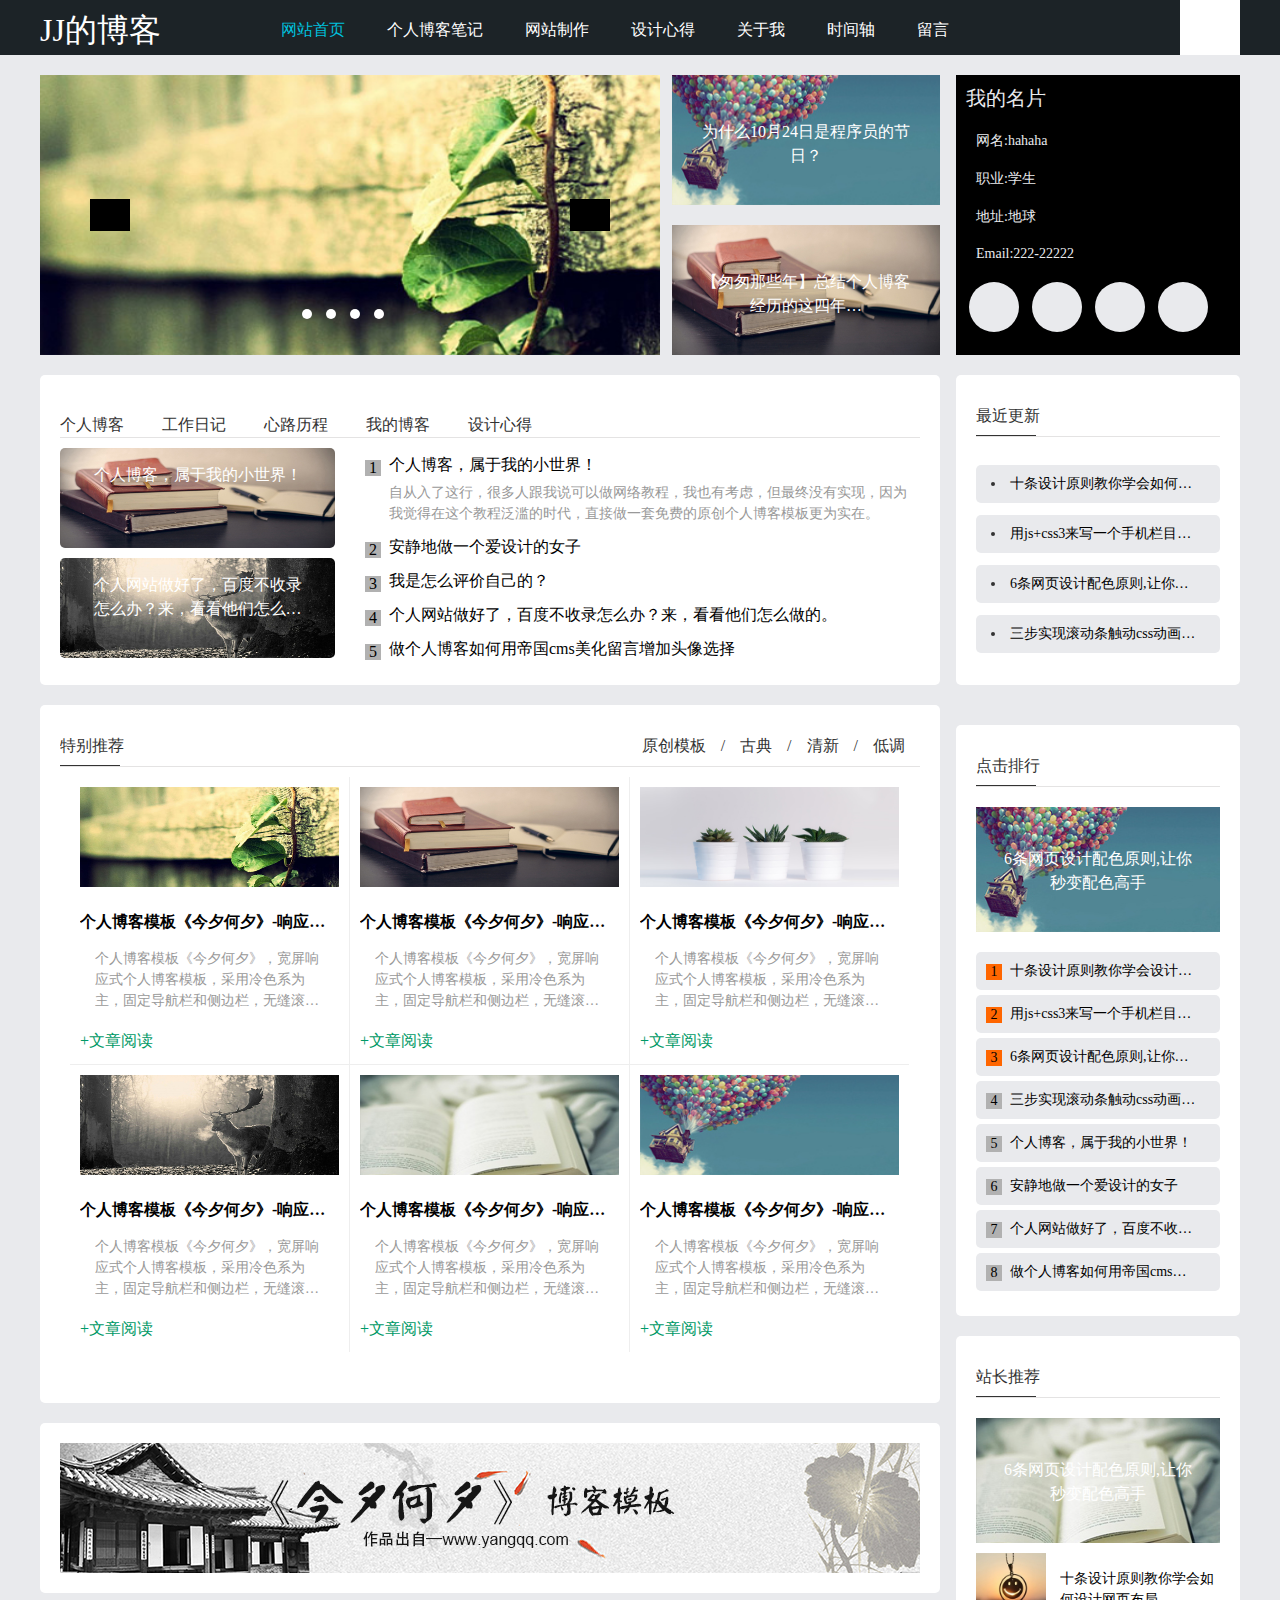
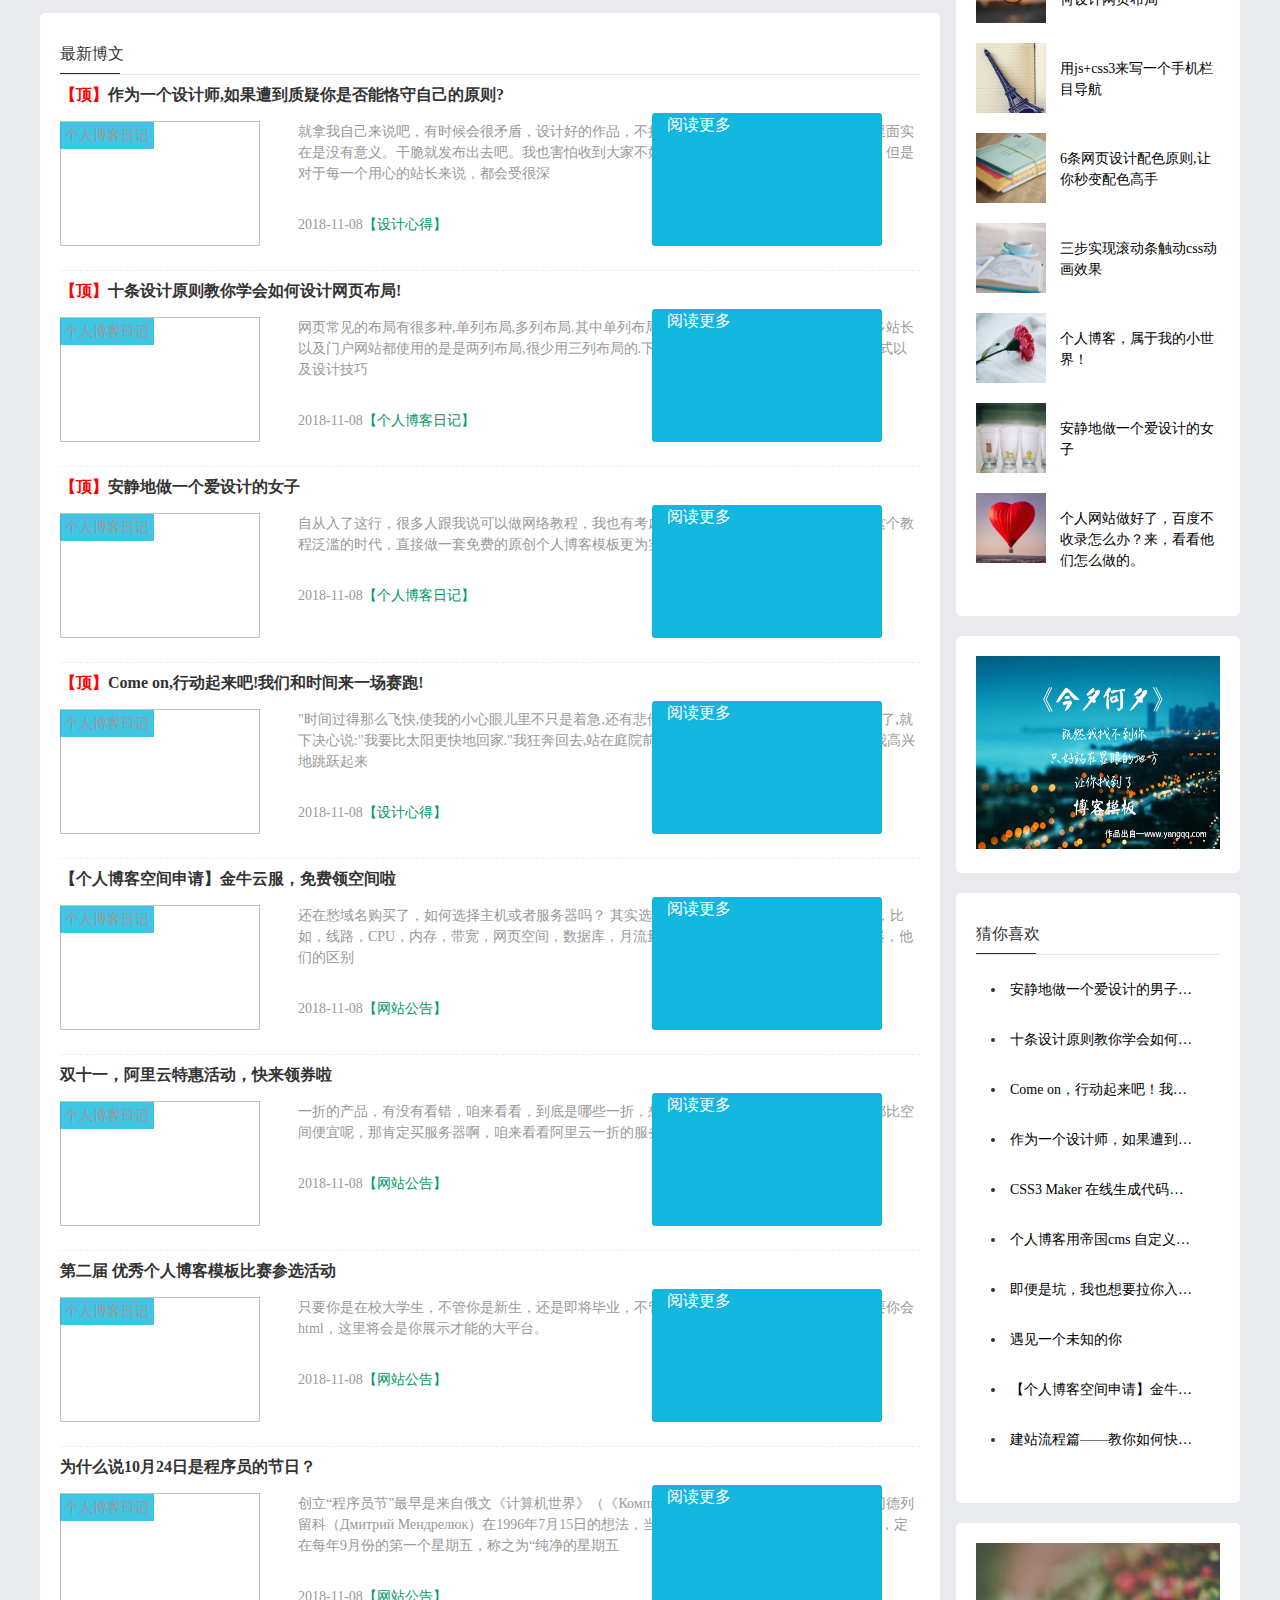
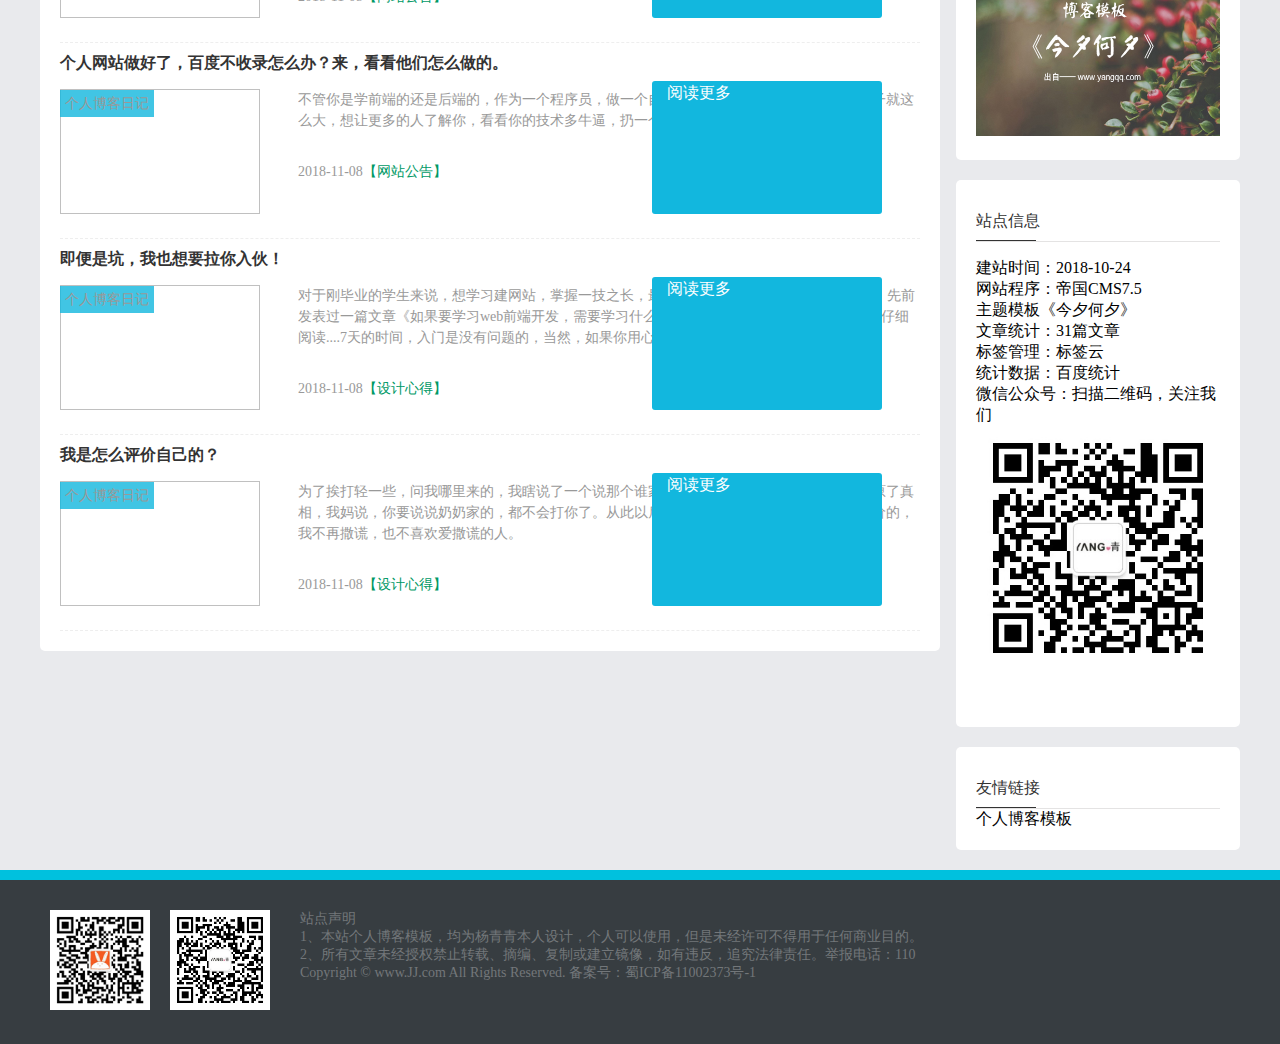
==== commit 4d17857b: "2" ====
--- a/index.html
+++ b/index.html
@@ -4,11 +4,14 @@
     <meta charset="UTF-8">
     <title>个人博客</title>
     <link rel="stylesheet" href="./css/index.css">
+    <script src = "js/animate.js"></script>
+    <script src="js/index.js"></script>
+    <link rel="stylesheet" href="css/second.css">
 </head>
 <body>
 <div class="header">
   <div class="headerBox">
-      <h1 >JJ的博客</h1>
+      <h1 ><a href="" id="home">JJ的博客</a></h1>
       <ul class="nav">
           <li><a href="" style="color:#00c1de">网站首页</a>
               <a href="">个人博客笔记</a>
@@ -24,20 +27,22 @@
 </div>
 <div class="banner">
     <div class="bannerLeft">
-        <ul>
-            <li><a href="">
-                <img src="./image/3.jpg" alt=""></a></li>
-            <div class="btnLeft"></div>
-            <div class="btnRight"></div>
-            <div class="btnList">
-                <ul>
+        <ul class="bannerImg">
+            <li><a href=""><img src="./image/1.jpg" alt=""></a></li>
+            <li><a href=""><img src="./image/2.jpg" alt=""></a></li>
+            <li><a href=""><img src="./image/3.jpg" alt=""></a></li>
+            <li><a href=""><img src="./image/4.jpg" alt=""></a></li>
+        </ul>
+        <div class="leftBtn"></div>
+        <div class="rightBtn"></div>
+        <div class="btnList">
+            <ul>
+                <li class="hot"></li>
                 <li></li>
                 <li></li>
                 <li></li>
-                <li></li>
-                </ul>
-            </div>
-        </ul>
+            </ul>
+        </div>
     </div>
     <ul class="bannerMid">
         <li><a href="">
@@ -88,7 +93,10 @@
                 </li>
             </ul>
             <ul class="tabList">
-                <li>个人博客，属于我的小世界！</li>
+                <li>
+                    个人博客，属于我的小世界！
+                    <p>自从入了这行，很多人跟我说可以做网络教程，我也有考虑，但最终没有实现，因为我觉得在这个教程泛滥的时代，直接做一套免费的原创个人博客模板更为实在。</p>
+                </li>
                 <li>安静地做一个爱设计的女子</li>
                 <li>我是怎么评价自己的？</li>
                 <li>个人网站做好了，百度不收录怎么办？来，看看他们怎么做的。</li>
@@ -171,7 +179,7 @@
                     <div class="blogContent">
                         <a href class="Image">
                             <p>个人博客日记</p>
-                            <img src="./image/01.jpg" alt="">
+                            <img aa="./image/01.jpg" alt="" class="lazyload">
                         </a>
                         <div>
                             <p>就拿我自己来说吧，有时候会很矛盾，设计好的作品，不把它分享出来，会觉得待在自己电脑里面实在是没有意义。干脆就发布出去吧。我也害怕收到大家不好的评论，有些评论，可能说者无意，但是对于每一个用心的站长来说，都会受很深  </p>
@@ -189,7 +197,7 @@
                     <div class="blogContent">
                         <a href class="Image">
                             <p>个人博客日记</p>
-                            <img src="./image/02.jpg" alt="">
+                            <img aa="./image/02.jpg" alt="" class="lazyload">
                         </a>
                         <div>
                             <p>网页常见的布局有很多种,单列布局,多列布局.其中单列布局是国外很多网站比较常用的.咱们很多站长以及门户网站都使用的是是两列布局,很少用三列布局的.下面我来分享下我们常用的网页布局格式以及设计技巧  </p>
@@ -207,7 +215,7 @@
                     <div class="blogContent">
                         <a href class="Image">
                             <p>个人博客日记</p>
-                            <img src="./image/03.jpg" alt="">
+                            <img aa="./image/03.jpg" alt="" class="lazyload">
                         </a>
                         <div>
                             <p>自从入了这行，很多人跟我说可以做网络教程，我也有考虑，但最终没有实现，因为我觉得在这个教程泛滥的时代，直接做一套免费的原创个人博客模板更为实在。每当看到自己喜欢的配色图片  </p>
@@ -225,7 +233,7 @@
                     <div class="blogContent">
                         <a href class="Image">
                             <p>个人博客日记</p>
-                            <img src="./image/04.jpg" alt="">
+                            <img aa="./image/04.jpg" alt="" class="lazyload">
                         </a>
                         <div>
                             <p>"时间过得那么飞快,使我的小心眼儿里不只是着急,还有悲伤.有一天,我放学回家,看到太阳快落山了,就下决心说:"我要比太阳更快地回家."我狂奔回去,站在庭院前喘气的时候,看到太阳还露着半边脸,我高兴地跳跃起来 </p>
@@ -243,7 +251,7 @@
                     <div class="blogContent">
                         <a href class="Image">
                             <p>个人博客日记</p>
-                            <img src="./image/05.png" alt="">
+                            <img aa="./image/05.png" alt="" class="lazyload">
                         </a>
                         <div>
                             <p>还在愁域名购买了，如何选择主机或者服务器吗？
@@ -262,7 +270,7 @@
                     <div class="blogContent">
                         <a href class="Image">
                             <p>个人博客日记</p>
-                            <img src="./image/06.png" alt="">
+                            <img aa="./image/06.png" alt="" class="lazyload">
                         </a>
                         <div>
                             <p>一折的产品，有没有看错，咱来看看，到底是哪些一折，想买空间吗？算了吧，服务器的价钱都比空间便宜呢，那肯定买服务器啊，咱来看看阿里云一折的服务器哪些好  </p>
@@ -280,7 +288,7 @@
                     <div class="blogContent">
                         <a href class="Image">
                             <p>个人博客日记</p>
-                            <img src="./image/07.jpg" alt="">
+                            <img aa="./image/07.jpg" alt="" class="lazyload">
                         </a>
                         <div>
                             <p>只要你是在校大学生，不管你是新生，还是即将毕业，不管你是前端菜鸟，还是前端大神，只要你会html，这里将会是你展示才能的大平台。</p>
@@ -298,7 +306,7 @@
                     <div class="blogContent">
                         <a href class="Image">
                             <p>个人博客日记</p>
-                            <img src="./image/h1.jpg" alt="">
+                            <img aa="./image/h1.jpg" alt="" class="lazyload">
                         </a>
                         <div>
                             <p>创立“程序员节”最早是来自俄文《计算机世界》（《Компьютерра》）出版社的主编德米特里·门德列留科（Дмитрий Мендрелюк）在1996年7月15日的想法，当时计划将节日命名为“计算机用户节”，定在每年9月份的第一个星期五，称之为“纯净的星期五</p>
@@ -316,7 +324,7 @@
                     <div class="blogContent">
                         <a href class="Image">
                             <p>个人博客日记</p>
-                            <img src="./image/h2.jpg" alt="">
+                            <img aa="./image/h2.jpg" alt="" class="lazyload">
                         </a>
                         <div>
                             <p>不管你是学前端的还是后端的，作为一个程序员，做一个自己的博客，那是必然的。咱们的圈子就这么大，想让更多的人了解你，看看你的技术多牛逼，扔一个博客地址就行了。</p>
@@ -334,7 +342,7 @@
                     <div class="blogContent">
                         <a href class="Image">
                             <p>个人博客日记</p>
-                            <img src="./image/08.jpg" alt="">
+                            <img aa="./image/08.jpg" alt="" class="lazyload">
                         </a>
                         <div>
                             <p>对于刚毕业的学生来说，想学习建网站，掌握一技之长，最简单的入门无非就是学会html和css，先前发表过一篇文章《如果要学习web前端开发，需要学习什么？》，如果你还不知道如何着手，请仔细阅读....7天的时间，入门是没有问题的，当然，如果你用心的话！</p>
@@ -352,7 +360,7 @@
                     <div class="blogContent">
                         <a href class="Image">
                             <p>个人博客日记</p>
-                            <img src="./image/09.jpg" alt="">
+                            <img aa="./image/09.jpg" alt="" class="lazyload">
                         </a>
                         <div>
                             <p>为了挨打轻一些，问我哪里来的，我瞎说了一个说那个谁家的，结果，打得更凶。最后事情还原了真相，我妈说，你要说说奶奶家的，都不会打你了。从此以后，我知道撒谎是会付出更惨痛的代价的，我不再撒谎，也不喜欢爱撒谎的人。</p>
@@ -482,11 +490,11 @@
             <ul>
                 <li>
                     <img src="./image/wx.png" alt="">
-                    <span>微信公众号</span>
+<!--                    <span>微信公众号</span>-->
                 </li>
                 <li>
                     <img src="./image/wxgzh.jpg" alt="">
-                    <span>我的微信</span>
+<!--                    <span>我的微信</span>-->
                 </li>
             </ul>
         </div>
--- a/css/index.css
+++ b/css/index.css
@@ -60,23 +60,35 @@
     margin: 20px auto;
     border-radius: 5px;
 }
-.banner .bannerLeft{
+.bannerLeft{
     width: 620px;
     height: 100%;
     margin-right: 12px;
     float: left;
     position: relative;
-}
-.bannerLeft li{
-    width: 100%;
-    height: 100%;
-}
-.bannerLeft li a{
-    width: 100%;
-    height: 100%;
-    display: block;
-}
-.btnLeft , .btnRight{
+    overflow: hidden;
+}
+.bannerLeft .bannerImg {
+    width: 100%;
+    height: 100%;
+    position: relative;
+}
+.bannerImg  li {
+    width: 100%;
+    height: 100%;
+    position: absolute;
+    left: 620px;
+    top: 0;
+}
+.bannerImg > li:first-child{
+    left: 0;
+}
+.bannerImg li a{
+    width: 100%;
+    height: 100%;
+    display: block;
+}
+.leftBtn , .rightBtn{
     width: 40px;
     height: 32px;
     position: absolute;
@@ -84,33 +96,39 @@
     margin-top: -16px;
     coursor:pointer;
     background: black;
-}
-.btnRight{
-    right:50px;
-}
-.btnLeft{
-    left: 50px;
+    z-index: 9999;
+}
+.leftBtn{
+    left:50px;
+}
+.rightBtn{
+    right: 50px;
 }
 .btnList{
-    width: 100%;
-    height: 26px;
-    position: absolute;
-    line-height: 40px;
-    bottom: 5px;
-    text-align: center;
-    z-index: 4;
+    width: 96px;
+    height: 10px;
+    position: absolute;
+    bottom: 36px;
+    left: 0;
+    right: 0;
+    margin-left: auto;
+    margin-right: auto;
+    z-index: 9999;
 }
 .btnList li{
-    display: inline-block;
     width: 10px;
     height: 10px;
-    border-radius: 10px;
-    margin: 0 7px;
-    background: white;
-    cursor: pointer;
-    text-indent: -9999px;
+    margin-right: 14px;
+    float: left;
+    border-radius: 50%;
+    background: #ffffff;
+    transition: 0.5s;
+}
+.btnList > li .hot{
+    background: #046B80;
 }
 .banner .bannerMid{
+    width: auto;
     height: 100%;
     margin-right: 16px;
     float: left;
@@ -118,13 +136,13 @@
 }
 .bannerMid li {
     width: 268px;
-    height: 125px;
+    height: 130px;
     background: #ffffff;
-    margin-bottom: 10px;
+    margin-bottom: 20px;
 }
 .bannerMid li a{
     width: 100%;
-    height: 125px;
+    height: 130px;
     display: block;
     position: absolute;
     overflow: hidden;
@@ -250,12 +268,24 @@
     float: right;
 }
 .tabList li{
-    height: 34px;
-    margin-bottom: 10px;
+    height: auto;
+    /*height: 34px;*/
+    /*margin-bottom: 10px;*/
     border-radius: 5px;
     position: relative;
     padding-left: 34px;
     line-height: 34px;
+}
+.tabList li p{
+    line-height: 1.5;
+    font-size: 14px;
+    overflow: hidden;
+    text-overflow: ellipsis;
+    display: -webkit-box;
+    -webkit-box-orient: vertical;
+    -webkit-line-clamp: 2;
+    height: 48px;
+    color: #999999;
 }
 .tabList >li::before{
     content: "1";
@@ -506,8 +536,8 @@
     color: #096;
 }
 .blogDate a{
-    width: 80px;
-    height: 29px;
+    width: 64px;
+    height: 22px;
     font-size: 16px;
     line-height: 16px;
     display: block;
@@ -733,6 +763,7 @@
 footer{
     background: #373D41;
     width: 100%;
+    height: auto;
     border-top: #00C1DE 10px solid;
     padding: 30px 0;
     color: #73777a;
--- a/css/second.css
+++ b/css/second.css
@@ -0,0 +1,273 @@
+*{
+    margin: 0;
+    padding: 0;
+    list-style: none;
+}
+body{
+    background: #e9eaed;
+    font-family: 微软雅黑;
+    font-size: 16px;
+}
+a{
+    text-decoration: none;
+    margin-right: 38px;
+    line-height: 60px;;
+    color: #ffffff;
+}
+img{
+    width: 100%;
+    height: 100%;
+}
+.header{
+    width: 100%;
+    height: 55px;
+    background: #1c2327;
+}
+.headerBox{
+    width: 1200px;
+    height: 100%;
+    margin: 0 auto;
+}
+.headerBox h1{
+    height: 100%;
+    float: left;
+    margin-right: 82px;
+    font-weight: normal;
+    color: #ffffff;
+
+}
+.headerBox .nav{
+    height: 100%;
+    float: left;
+}
+.nav li{
+    height: 100%;
+    float: left;
+}
+.nav li a:hover{
+    color: #00c1de;
+}
+.headerBox .search{
+    width: 60px;
+    height: 100%;
+    background: #ffffff;
+    float: right;
+}
+.main{
+    width: 1200px;
+    height: auto;
+    margin-left: auto;
+    margin-right: auto;
+}
+.title{
+    height: 41px;
+    border-bottom: 1px solid #e4e3e3;
+    line-height: 41px;
+    color: #333333;
+    font-size: 16px;
+    overflow: hidden;
+    position: relative;
+
+}
+.title::before{
+    content:" ";
+    width: 60px;
+    height: 2px;
+    position: absolute;
+    left: 0;
+    top: 40px;
+    background: #333333;
+}
+.mainLeft{
+    width: 900px;
+    height: auto;
+    min-height: 600px;
+    float: left;
+}
+.headBox{
+    width: 860px;
+    /*height: 150px;*/
+    background: white;
+    margin-top: 20px;
+    padding: 20px ;
+    float: left;
+    border-radius: 5px;
+}
+.headBox a{
+    width: 150px ;
+    height: 130px;
+    margin-right: 0px;
+    float: left;
+}
+.headBox .headList{
+    width: 680px;
+    height: 130px;
+    margin-left: 10px;
+    float: right;
+    box-sizing: border-box;
+}
+.headList h1{
+    font-size: 22px;
+    margin-bottom: 15px;
+}
+.headList p{
+    color: #666;
+}
+
+.mainLeft .whiteblog{
+    height: auto;
+    margin-top:20px ;
+    padding: 20px;
+    background: #ffffff;
+    border-radius: 5px;
+    float: left;
+}
+.blogList li{
+    height: 225px;
+    margin-top: 10px;
+    float: left;
+    padding-bottom: 20px;
+    border-bottom: 1px dashed #eeeeee;
+}
+.whiteblog .blogBox{
+    height: 165px;
+}
+.blogList li h2{
+    font-size: 16px;
+    color: #333333;
+    text-decoration: none;
+}
+.bolgBox li h2 b{
+    color: red;
+    float: left;
+}
+.bolgBox li h2 p{
+    float: right;
+}
+.blogBox .blogContent{
+    height: 125px;
+    margin-top: 15px;
+}
+.blogContent a{
+    width: 200px;
+    height: 125px;
+    float: left;
+}
+.blogContent p{
+    margin: 15px 0;
+    color: #999999;
+    font-size: 14px;
+    line-height: 1.5;
+    display: -webkit-box;
+    -webkit-box-orient: vertical;
+    -webkit-line-clamp:3;
+    overflow: hidden;
+}
+.blogDate .xinde{
+    width: 76px;
+    margin: 0 20px;
+    float: left;
+}
+.blogContent .yuedu{
+    width: 80px;
+    margin: 0 20px;
+    float:right;
+}
+.mainRight{
+    width: 284px;
+    height: auto;
+    background: #e9eaed;
+    margin-top: 20px;
+    float: right;
+}
+.slide{
+    width: 244px;
+    background: #ffffff;
+    float: right;
+    border-radius: 5px;
+    padding: 20px;
+    margin-bottom: 20px;
+}
+.paihang{
+    margin-top: 20px;
+    position: relative;
+}
+.paihang a{
+    width: 100%;
+    height: 125px;
+    margin-bottom: 20px;
+    display: block;
+    position: relative;
+    overflow: hidden;
+}
+.paihang a:hover img{
+    transform: scale(1.2,1.2);
+}
+.paihang a p{
+    width: 80%;
+    height: 48px;
+    font-size: 16px;
+    line-height: 1.5;
+    display: -webkit-box;
+    -webkit-box-orient: vertical;
+    -webkit-line-clamp:2;
+    overflow: hidden;
+    text-align: center;
+    position: relative;
+    left: 0;
+    right: 0;
+    top: -110px;
+    bottom: 0;
+    margin:auto ;
+}
+.paihangList li{
+    height: 38px;
+    background: #e9eaed;
+    border-radius: 5px;
+    padding: 0 20px 0 34px;
+    position: relative;
+    white-space: nowrap;
+    overflow: hidden;
+    text-overflow: ellipsis;
+    line-height: 38px;
+    font-size: 14px;
+    margin-bottom:5px;
+}
+.paihangList >li::before{
+    content: "1";
+    width: 16px;
+    height: 16px;
+    background: #b1b1b1;
+    display: block;
+    position: absolute;
+    top: 12px;
+    left: 10px;
+    text-align: center;
+    line-height: 16px;
+}
+.paihangList >li:first-child::before{
+    background: #ff6600;
+}
+.paihangList >li:nth-child(2)::before{
+    content: "2";
+    background: #ff6600;
+}
+.paihangList >li:nth-child(3)::before{
+    content: "3";
+    background: #ff6600;
+}
+.paihangList >li:nth-child(4)::before{
+    content: "4";
+}
+.paihangList >li:nth-child(5)::before{
+    content: "5";
+}
+.paihangList >li:nth-child(6)::before{
+    content: "6";
+}
+.paihangList >li:nth-child(7)::before{
+    content: "7";
+}
+.paihangList >li:nth-child(8)::before{
+    content: "8";
+}